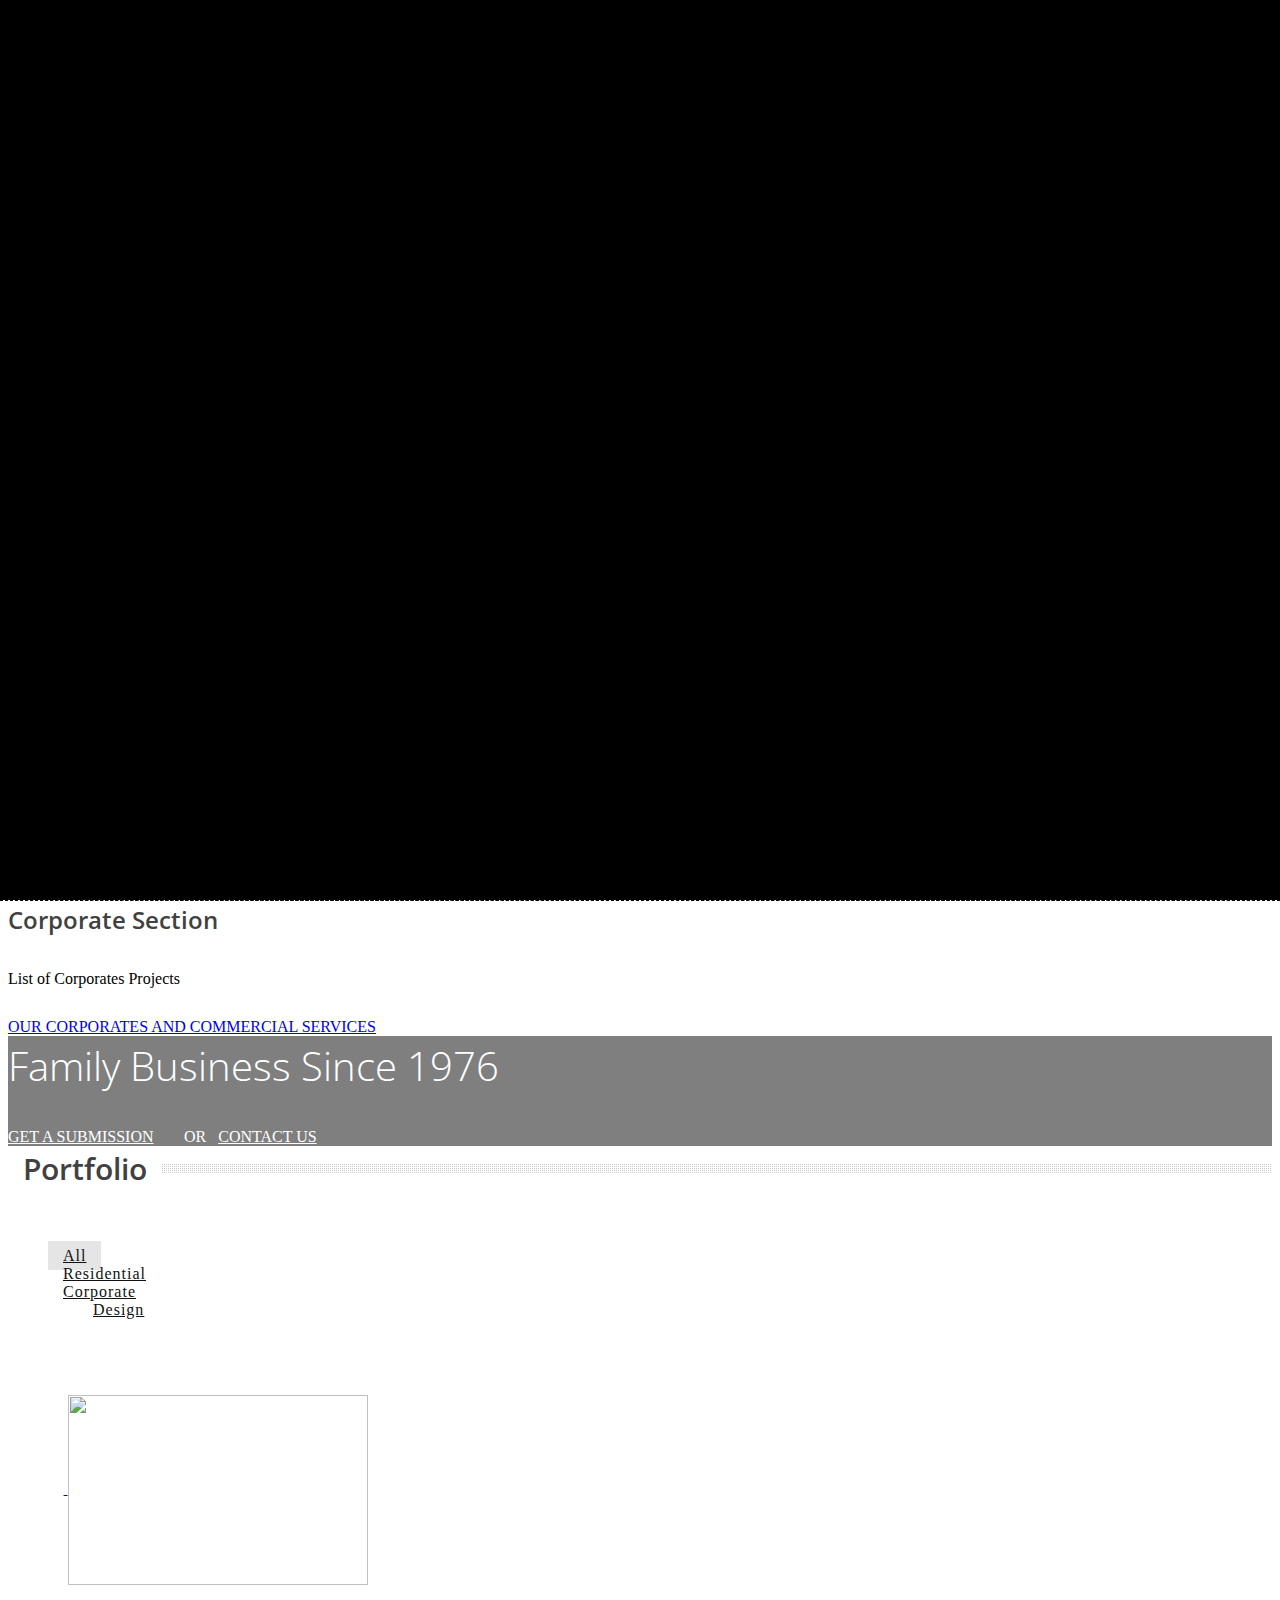
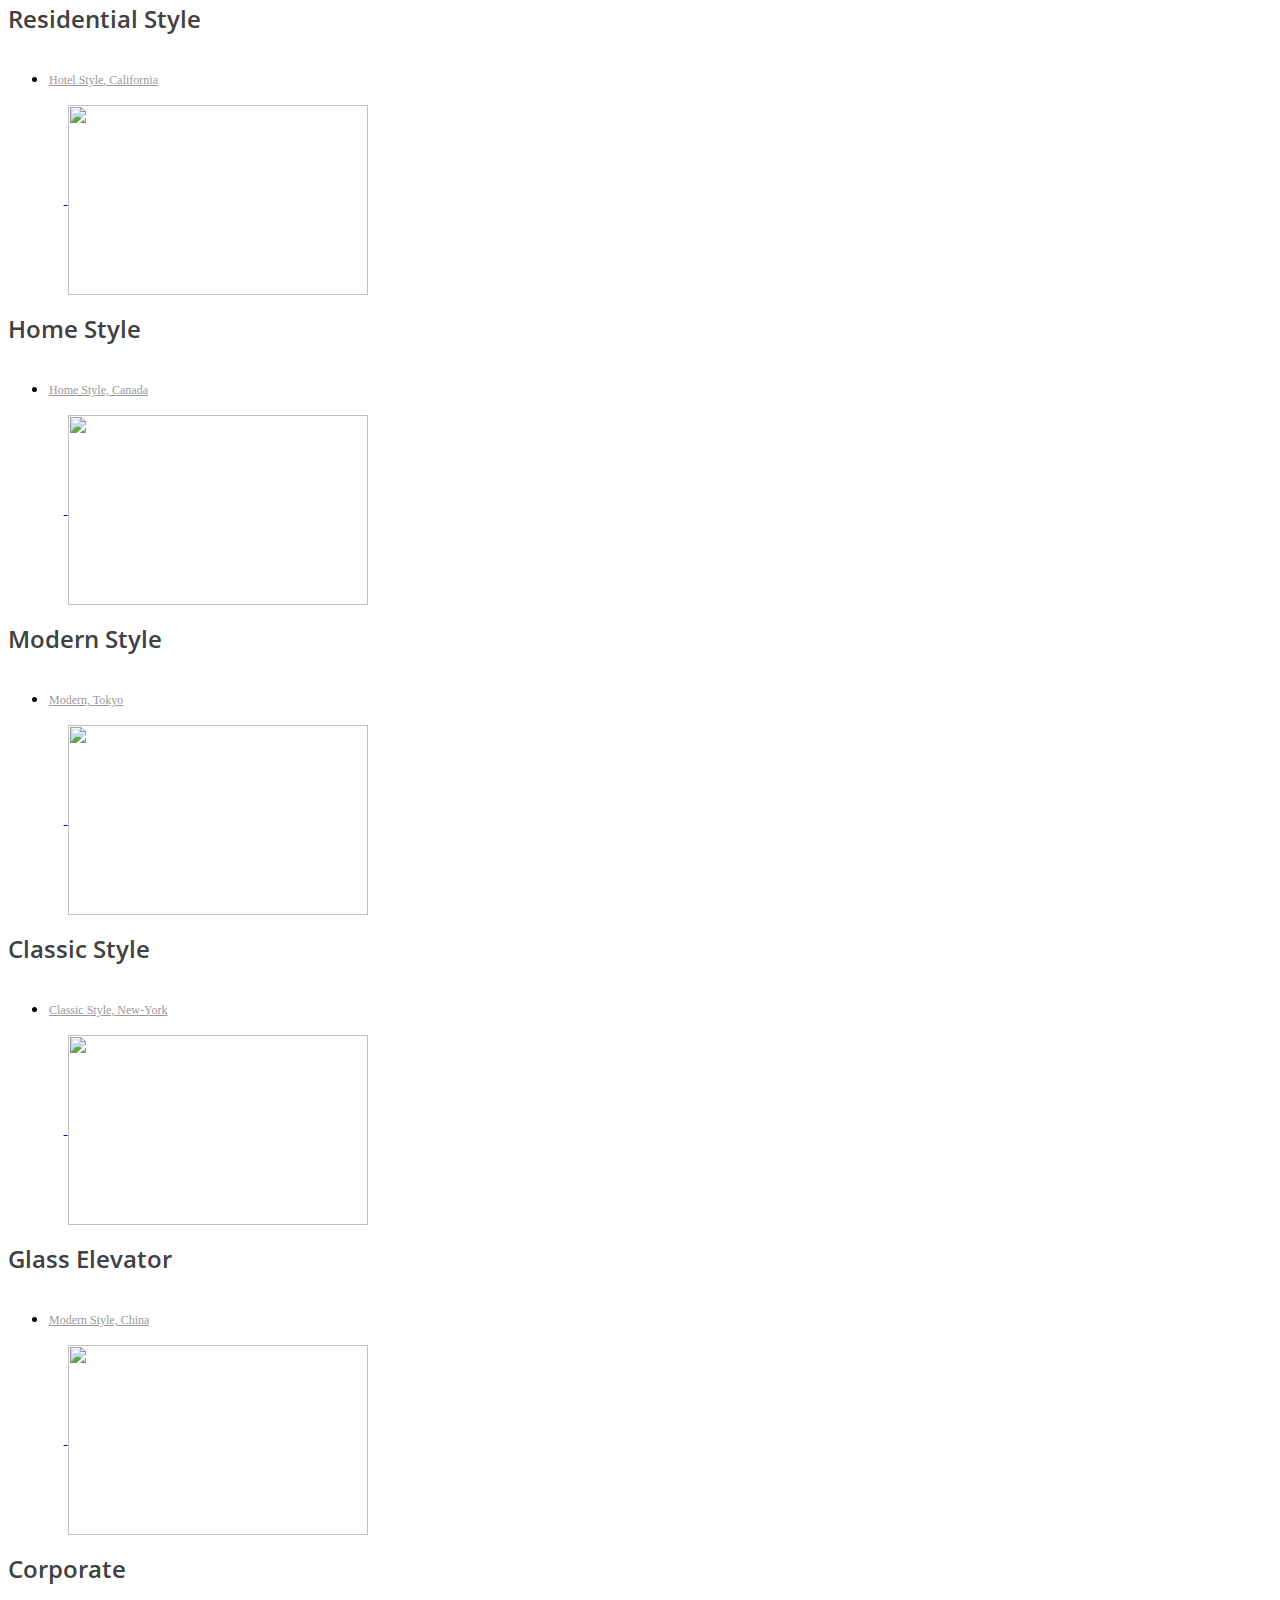
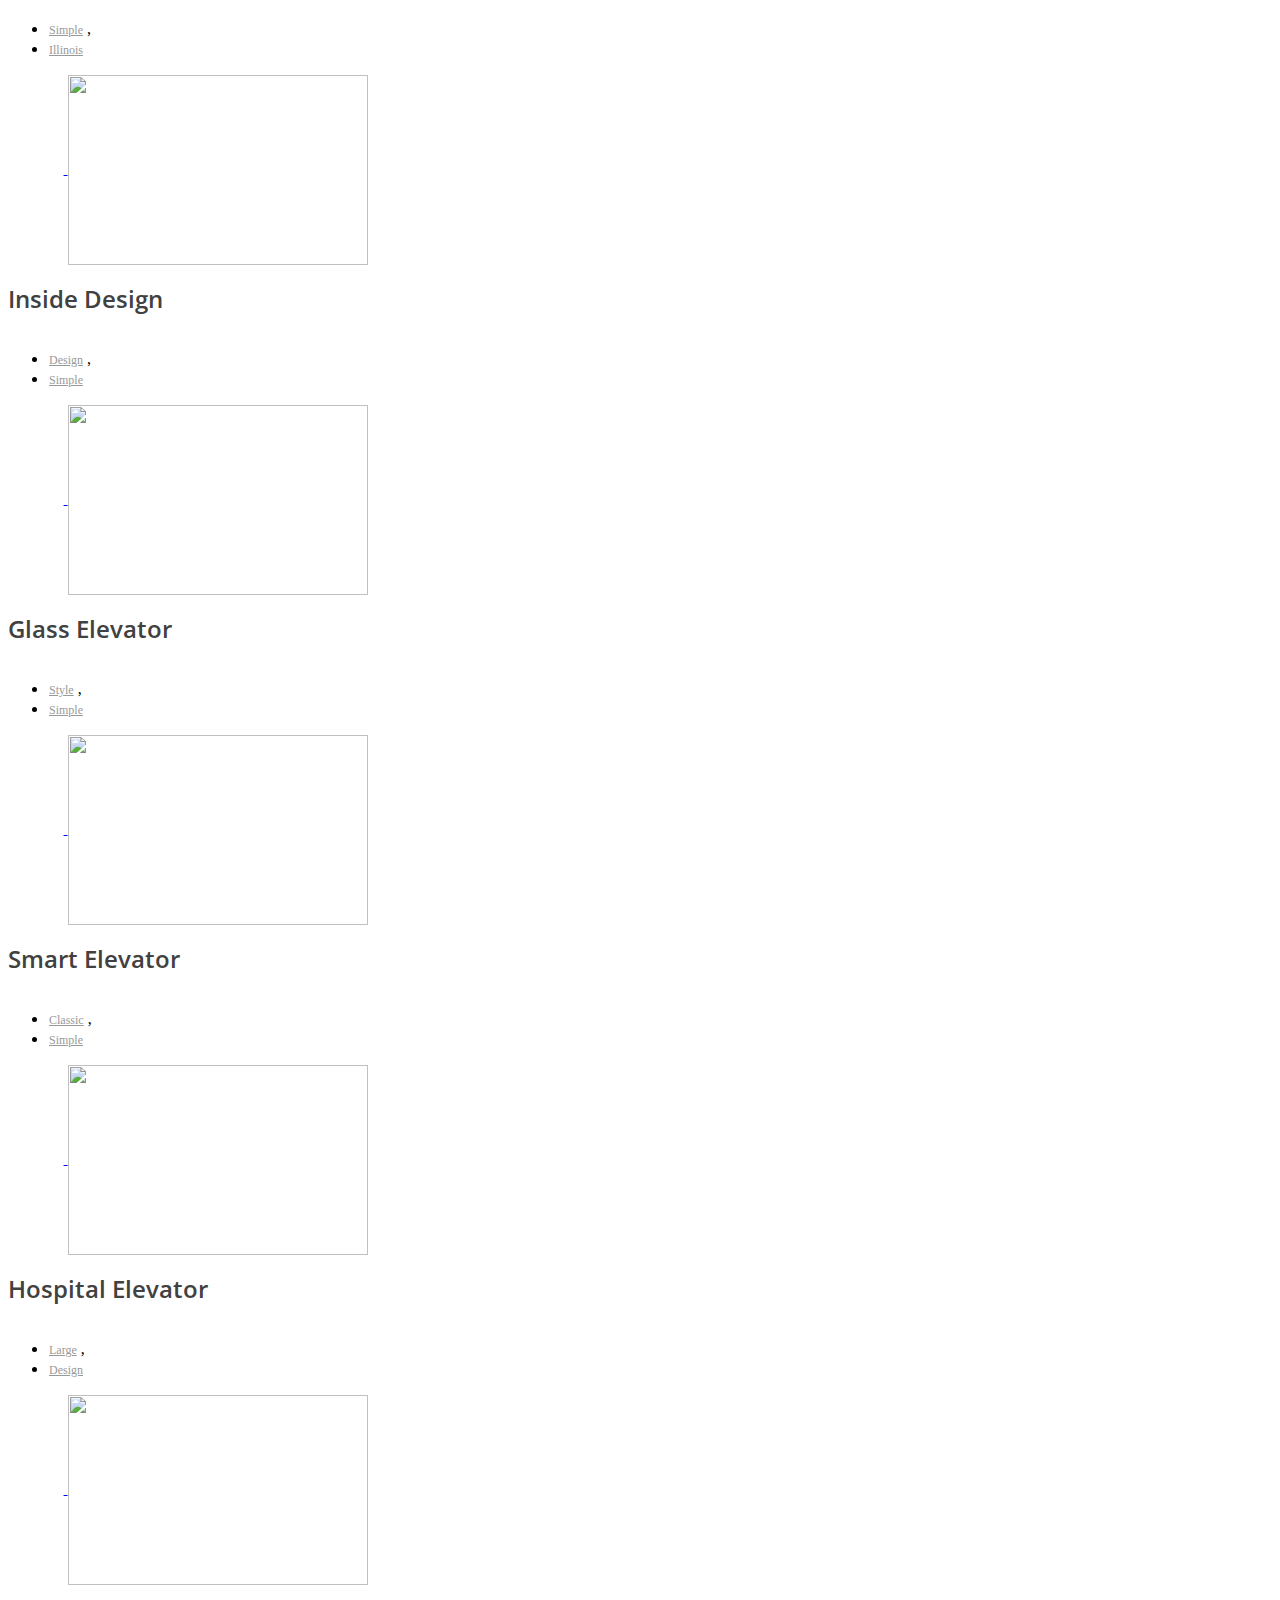
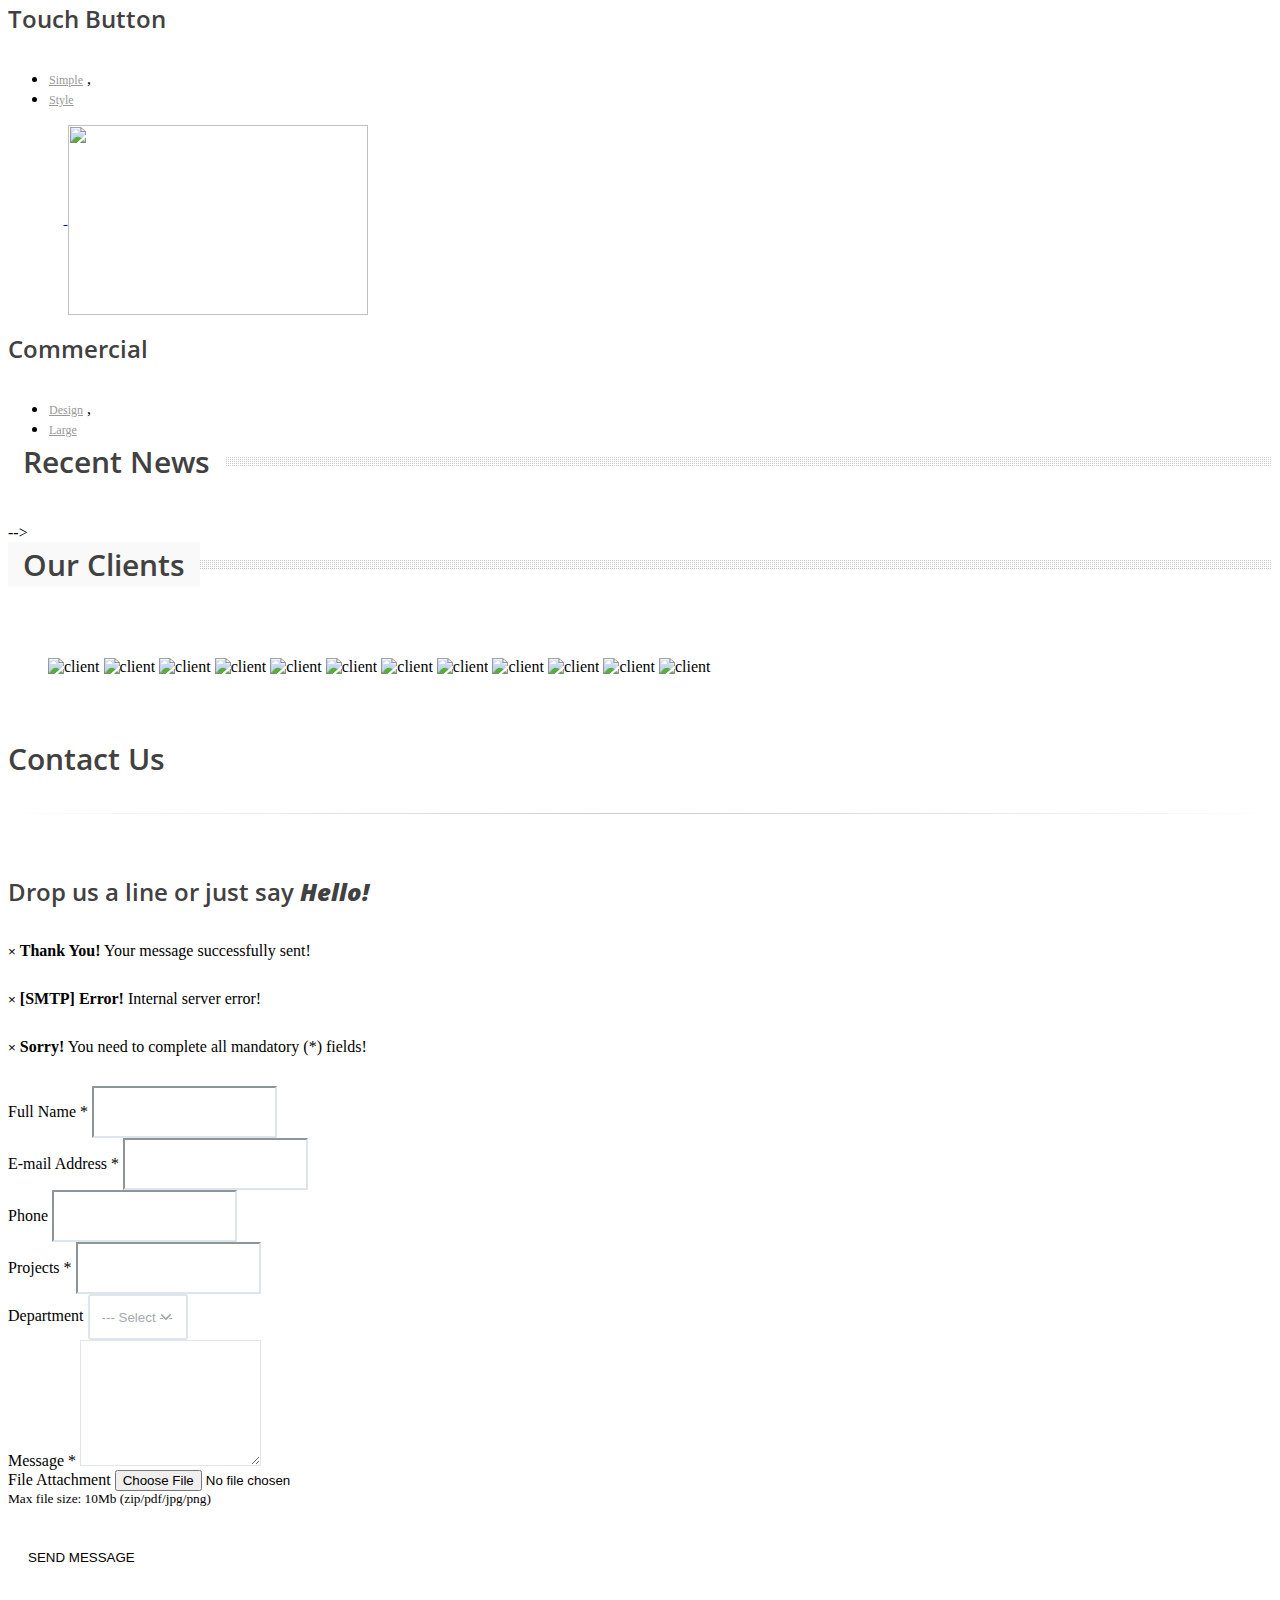
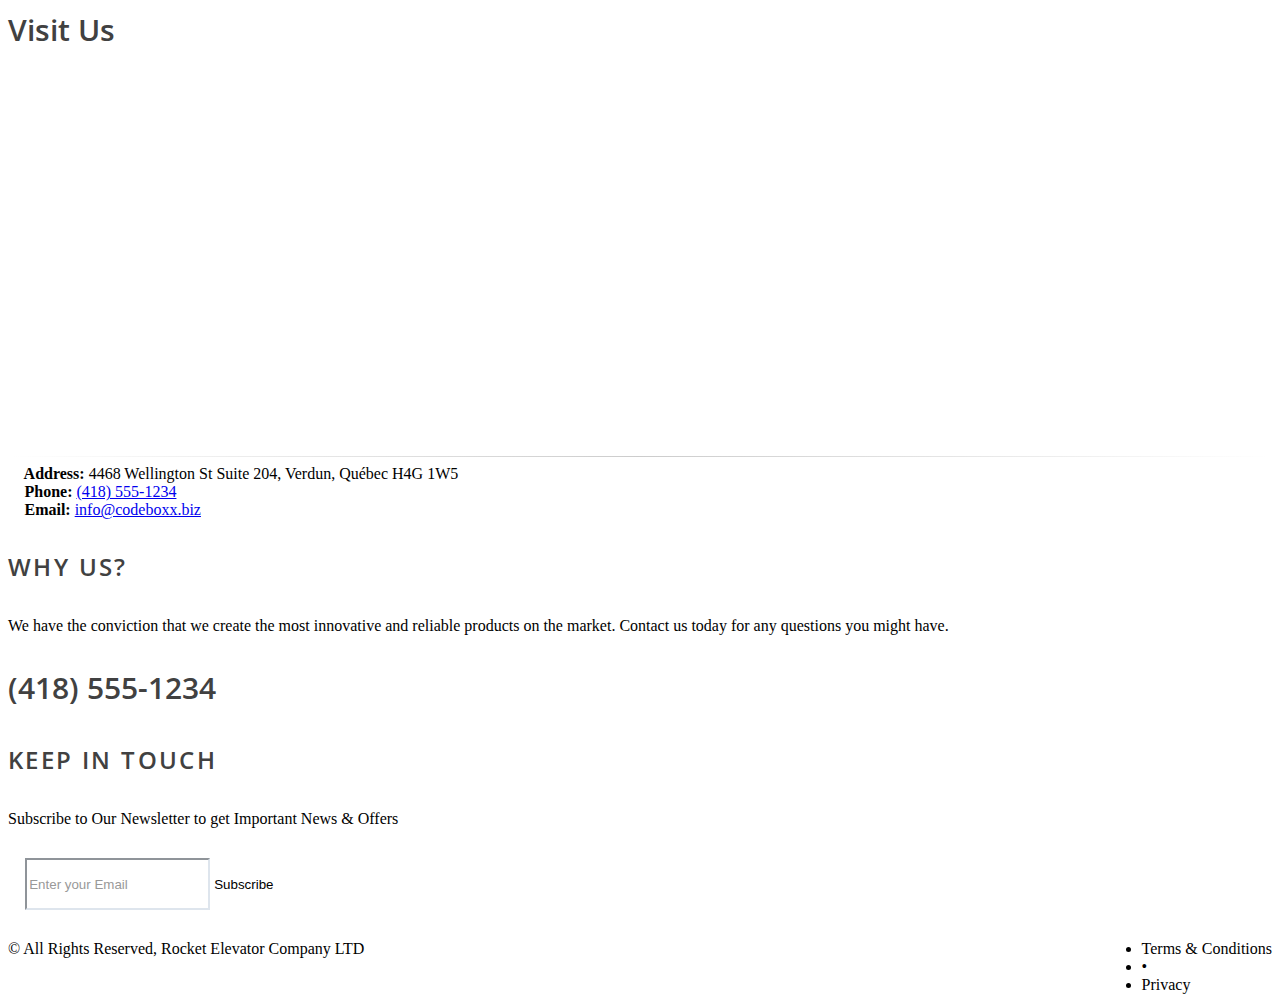
==== Smarty/HTML_BS4/index.html @ b2dd3b8f "final commit" ====
<!DOCTYPE html>
<html lang="en">
	<head>
		<meta charset="utf-8" />
		<title>Rocket Elevator</title>
		<meta name="description" content="" />
		<meta name="Author" content="Dorin Grigoras [www.stepofweb.com]" />

		<!-- mobile settings -->
		<meta name="viewport" content="width=device-width, maximum-scale=1, initial-scale=1, user-scalable=0" />
		<!--[if IE]><meta http-equiv='X-UA-Compatible' content='IE=edge,chrome=1'><![endif]-->

		<!-- WEB FONTS : use %7C instead of | (pipe) -->
		<link href="https://fonts.googleapis.com/css?family=Open+Sans:300,400,600%7CRaleway:300,400,500,600,700%7CLato:300,400,400italic,600,700" rel="stylesheet" type="text/css" />

		<!-- CORE CSS -->
		<link href="assets/plugins/bootstrap/css/bootstrap.min.css" rel="stylesheet" type="text/css" />

		<!-- REVOLUTION SLIDER -->
		<link href="assets/plugins/slider.revolution/css/extralayers.css" rel="stylesheet" type="text/css" />
		<link href="assets/plugins/slider.revolution/css/settings.css" rel="stylesheet" type="text/css" />

		<!-- THEME CSS -->
		<link href="assets/css/essentials.css" rel="stylesheet" type="text/css" />
		<link href="assets/css/layout.css" rel="stylesheet" type="text/css" />

		<!-- PAGE LEVEL SCRIPTS -->
		<link href="assets/css/header-1.css" rel="stylesheet" type="text/css" />
		<!-- <link href="assets/css/color_scheme/yellow.css" rel="stylesheet" type="text/css" id="color_scheme" /> -->
	</head>

	<!--
		AVAILABLE BODY CLASSES:
		
		smoothscroll 			= create a browser smooth scroll
		enable-animation		= enable WOW animations

		bg-grey					= grey background
		grain-grey				= grey grain background
		grain-blue				= blue grain background
		grain-green				= green grain background
		grain-blue				= blue grain background
		grain-orange			= orange grain background
		grain-yellow			= yellow grain background
		
		boxed 					= boxed layout
		pattern1 ... patern11	= pattern background
		menu-vertical-hide		= hidden, open on click
		
		BACKGROUND IMAGE [together with .boxed class]
		data-background="assets/images/_smarty/boxed_background/1.jpg"
	-->
	<body class="smoothscroll enable-animation">

		<!-- SLIDE TOP -->
		<div id="slidetop">

			<div class="container">
				
				<div class="row">

					<div id="home-nav" class="col-md-4">
						<h6><i class="icon-heart"></i> WHY ROCKET ELEVATOR?</h6>
						<p>Rocket Elevator will do all is on power to make the client satisfied</p>
					</div>

					<div class="col-md-4">
						<h6><i class="fa-facheck"></i> RECENTLY VISITED</h6>
						<ul class="list-unstyled">
							<li><i class="fa fa-angle-right"></i> Super elevator</li>
							<li><i class="fa fa-angle-right"></i> Residential Elevator</li>
							<li><i class="fa fa-angle-right"></i> Commercial Elevator</li>
							<li><i class="fa fa-angle-right"></i> Success</li>
							<li><i class="fa fa-angle-right"></i> About us</li>
						</ul>
					</div>

					<div class="col-md-4">
						<h6><i class="icon-envelope"></i> CONTACT INFO</h6>
						<ul class="list-unstyled">
							<li><b>Address:</b> 4468 Rue Wellington, H4G 1W5  <br /> 1165 Boulevard Lebourgneuf, G2K 2C9</li>
							<li><b>Phone:</b> (418) 555-1234</li>
							<li><b>Email:</b> <a href="mailto:info@codeboxx.biz">info@codeboxx.biz</a></li>
						</ul>
					</div>

				</div>

			</div>

			<a class="slidetop-toggle" href="#"><!-- toggle button --></a>

		</div>
		<!-- /SLIDE TOP -->


		<!-- wrapper -->
		<div id="wrapper">

			<!-- 
				AVAILABLE HEADER CLASSES

				Default nav height: 96px
				.header-md 		= 70px nav height
				.header-sm 		= 60px nav height

				.b-0 		= remove bottom border (only with transparent use)
				.transparent	= transparent header
				.translucent	= translucent header
				.sticky			= sticky header
				.static			= static header
				.dark			= dark header
				.bottom			= header on bottom
				
				shadow-before-1 = shadow 1 header top
				shadow-after-1 	= shadow 1 header bottom
				shadow-before-2 = shadow 2 header top
				shadow-after-2 	= shadow 2 header bottom
				shadow-before-3 = shadow 3 header top
				shadow-after-3 	= shadow 3 header bottom

				.clearfix		= required for mobile menu, do not remove!

				Example Usage:  class="clearfix sticky header-sm transparent b-0"
			-->
			<div id="header" class="navbar-toggleable-md sticky header-md clearfix">

				<!-- TOP NAV -->
				<header id="topNav">
					<div class="container">

						<!-- Mobile Menu Button -->
						<button class="btn btn-mobile" data-toggle="collapse" data-target=".nav-main-collapse">
							<i class="fa fa-bars"></i>
						</button>

						<!-- Logo -->
						<a class="logo float-left scrollTo" href="#home-nav">
							<img src="/assets/images/Rocket_Elevator_Assets/R2.png" alt="" />
						</a>

						<!-- 
							Top Nav 
							
							AVAILABLE CLASSES:
							submenu-dark = dark sub menu
						-->
						<div class="navbar-collapse collapse float-right nav-main-collapse submenu-dark">
							<nav class="nav-main">

								<!-- 
									.nav-onepage
									Required for onepage navigation links
									
									Add .external for an external link!
								-->
								<ul id="topMain" class="nav nav-pills nav-main nav-onepage">
									<li class="active"><!-- HOME -->
										<a id="home-nav" href="#home">
											HOME
										</a>
									</li>
									<li><!-- SERVICES -->
										<a id="services-nav" href="#services">
											SERVICES
										</a>
									</li>
									<li><!-- PORTFOLIO -->
										<a id="portfolio-nav" href="#portfolio">
											PORTFOLIO
										</a>
									</li>
									<li><!-- NEWS -->
										<a id="news-nav" href="#news">
											NEWS
										</a>
									</li>
									<li><!-- CLIENTS -->
										<a id="clients-nav" href="#clients">
											CLIENTS
										</a>
									</li>
									</li>
									<li><!-- CONTACT -->
										<a id="contact-nav" href="#contact">
											CONTACT
										</a>
									</li>
								</ul>

							</nav>
						</div>

					</div>
				</header>
				<!-- /Top Nav -->

			</div>



			<!-- REVOLUTION SLIDER -->
			<div class="slider fullwidthbanner-container roundedcorners">
				<!--
					Navigation Styles:
					
						data-navigationStyle="" theme default navigation
						
						data-navigationStyle="preview1"
						data-navigationStyle="preview2"
						data-navigationStyle="preview3"
						data-navigationStyle="preview4"
						
					Bottom Shadows
						data-shadow="1"
						data-shadow="2"
						data-shadow="3"
						
					Slider Height (do not use on fullscreen mode)
						data-height="300"
						data-height="350"
						data-height="400"
						data-height="450"
						data-height="500"
						data-height="550"
						data-height="600"
						data-height="650"
						data-height="700"
						data-height="750"
						data-height="800"
				-->
				<div class="fullwidthbanner" data-height="600" data-shadow="0" data-navigationStyle="preview2">
					<ul class="hide">
					
						<!-- SLIDE  -->
						<li data-transition="parallaxtobottom" data-slotamount="7" data-masterspeed="600" data-delay="7000" data-saveperformance="off"  data-title="Our slogan">
							<!-- MAIN IMAGE -->
							<img src="assets/images/Rocket_Elevator_Assets/AdobeStock_66781279.jpeg"  alt="cover image"  data-bgposition="center top" data-bgfit="cover" data-bgrepeat="no-repeat">

							<div class="tp-caption white_big skewfromleft tp-resizeme"
								data-x="0"
								data-y="100" 
								data-speed="400"
								data-start="1500"
								data-easing="Power3.easeInOut"
								data-splitin="words"
								data-splitout="none"
								data-elementdelay="0.1"
								data-endelementdelay="0.1"
								data-endspeed="600"
								style="z-index: 2; color:#fff; font-size:65px; line-height:85px; font-weight:bold; letter-spacing:0; text-shadow:10px;">
								Creating a Ascendant Future <br/>
								Together
							</div>

							<div class="tp-caption content_text_center skewfromleft tp-resizeme"
								data-x="450"
								data-y="195" 
								data-speed="500"
								data-start="2000"
								data-easing="Power3.easeInOut"
								data-splitin="none"
								data-splitout="none"
								data-elementdelay="0.1"
								data-endelementdelay="0.1"
								data-endspeed="600"

								style="z-index: 3; font-size:20px; color:#fff; font-weight:300; text-shadow:10px;">
								 If you dream of an elevator that has style, <br />
									Stop reserch we are here.
							</div>

							<!-- <div class="tp-caption tp-fade"
								data-x="left"
								data-y="25" 
								data-speed="300"
								data-start="800"
								data-easing="Power3.easeInOut"
								data-elementdelay="0.1"
								data-endelementdelay="0.1"
								data-endspeed="300"
								style="z-index: 4;"> -->
									<!-- <img src="demo_files/images/thematics/construction/worker-min.png" alt="">
							</div> -->

							<div class="tp-caption skewfromleft tp-resizeme  un-button-2-lg"
								data-x="400"
								data-y="300" 
								data-speed="300"
								data-start="2500"
								data-easing="Power3.easeInOut"
								data-splitin="none"
								data-splitout="none"
								data-elementdelay="0.1"
								data-endelementdelay="0.1"
								data-endspeed="300"

								style="z-index: 5; max-width: auto; max-height: auto; white-space: nowrap;">
									<a class="btn btn-danger btn-lg" href="#services">SHOW SERVICES &nbsp; <i class="fa fa-angle-right"></i></a>
									<a class="btn btn-danger btn-lg" href="quote.html">GET A SUBMISSION &nbsp; <i class="fa fa-angle-right"></i></a>
							</div>
						</li>

						<!-- SLIDE  -->
						<li data-transition="parallaxtotop" data-slotamount="7" data-masterspeed="300" data-delay="7000" data-saveperformance="off" data-title="Residential Section">
							<!-- MAIN IMAGE -->
							<img src="/assets/images/Rocket_Elevator_Assets/AdobeStock_53477661.jpeg" alt="cover image"  data-bgposition="center top" data-bgfit="cover" data-bgrepeat="no-repeat">

							<div class="overlay dark-4"><!-- dark overlay [0 to 9 opacity] --></div>

							<div class="tp-caption font-roboto skewfromleft tp-resizeme"
								data-x="0"
								data-y="100" 
								data-speed="500"
								data-start="1500"
								data-easing="Cubic.easeOut"
								data-splitin="none"
								data-splitout="none"
								data-elementdelay="0.1"
								data-endelementdelay="0.1"
								data-endspeed="500"
								style="z-index: 2; color:#fff; font-size:65px; line-height:85px; font-weight:bold; letter-spacing:0; text-shadow:none;">
									Our Residential Projects are the Fastest
									
							</div>

							<div class="tp-caption skewfromrightshort tp-resizeme"
								data-x="500"
								data-y="195" 
								data-speed="500"
								data-start="1000"
								data-easing="easeInCirc"
								data-splitin="none"
								data-splitout="none"
								data-elementdelay="0.1"
								data-endelementdelay="0.1"
								data-endspeed="500"
								style="z-index: 3; font-size:20px; color:#fff; font-weight:300; text-shadow:none;">
									"I was speechless to see how beautiful it was"- Marc Boker
							</div>

							<div class="tp-caption sfb tp-resizeme"
								data-x="500"
								data-y="300" 
								data-speed="500"
								data-start="1500"
								data-easing="Power3.easeIn"
								data-splitin="none"
								data-splitout="none"
								data-elementdelay="1"
								data-endelementdelay="0.1"
								data-endspeed="500"
								style="z-index: 4; max-width: auto;">
									<a class="btn btn-danger btn-lg" href="residential.html">OUR PROJECTS &nbsp; <i class="fa fa-angle-right"></i></a>
							</div>

							<!--<div class="tp-caption sfb tp-resizeme"
								data-x="250"
								data-y="410" 
								data-speed="500"
								data-start="1500"
								data-easing="Power3.easeInOut"
								data-splitin="none"
								data-splitout="none"
								data-elementdelay="0.1"
								data-endelementdelay="0.1"
								data-endspeed="500"
								style="z-index: 6; max-width: auto; max-height: auto; white-space: nowrap;">
									<a class="btn btn-danger btn-lg" href="#">GET A QUOTE &nbsp; <i class="fa fa-angle-right"></i></a>
							</div>-->
						</li>

						<li data-transition="parallaxtotop" data-slotamount="7" data-masterspeed="300" data-delay="7000" data-saveperformance="off" data-title="Corporate Section">
							<!-- MAIN IMAGE -->
							<img src="/assets/images/Rocket_Elevator_Assets/AdobeStock_3294993.jpeg" alt="cover image"  data-bgposition="center top" data-bgfit="cover" data-bgrepeat="no-repeat">

							<div class="overlay dark-4"><!-- dark overlay [0 to 9 opacity] --></div>

							<div class="tp-caption font-roboto skewfromleft tp-resizeme"
								data-x="0"
								data-y="100" 
								data-speed="500"
								data-start="1500"
								data-easing="Cubic.easeOut"
								data-splitin="none"
								data-splitout="none"
								data-elementdelay="0.1"
								data-endelementdelay="0.1"
								data-endspeed="500"
								style="z-index: 2; color:#fff; font-size:65px; line-height:85px; font-weight:bold; letter-spacing:0; text-shadow:none;">
									 Our Corporate Service are <br>
									 Simply The Best <br>
									 On the Market									
							</div>

							<div class="tp-caption sfb tp-resizeme"
								data-x="50"
								data-y="410" 
								data-speed="500"
								data-start="1500"
								data-easing="Power3.easeIn"
								data-splitin="none"
								data-splitout="none"
								data-elementdelay="1"
								data-endelementdelay="0.1"
								data-endspeed="500"
								style="z-index: 4; max-width: auto;">
									<a class="btn btn-danger btn-lg" href="commercial.html">Corporates Services &nbsp; <i class="fa fa-angle-right"></i></a>
							</div>
						</li>
					</ul>

				</div>
			</div>
			<!-- /REVOLUTION SLIDER -->


			<hr class="m-0" /><!-- 1px line separator -->

			<!-- BUTTON CALLOUT -->
			<a href="#contact" class="btn btn-xlg btn-primary fs-20 fullwidth m-0 rad-0 p-40">
				<span class="font-lato fs-30">
					Did Rocket Elevator convinced you? 
					<strong">Contact us &raquo;</strong>
				</span>
			</a>
			<!-- /BUTTON CALLOUT -->


			
			<!-- Services -->
			<section id="services">
				<div class="container">

					<div class="row">
						<div class="col-sm-4">
							  
								
								<img class="img-fluid" src="/assets/images/Rocket_Elevator_Assets/AdobeStock_33298664.jpeg" alt="img" /> 
							 </a> 

							<h3 class="mt-10">All Our Projects</h3>
							<p>The history of our success</p>
							<a href="#featured_work" class="btn btn-danger">OUR PORTFOLIO</a>
						</div>

						<div class="col-sm-4">
							
									
								</span>
								<img class="img-fluid" src="/assets/images/Rocket_Elevator_Assets/AdobeStock_42622540.jpeg" alt="img" />
							</a>
							<h3 class="mt-10">Residential Section</h3>
							<p>List of Residentials Projects </p>
							<a href="residential.html" class="btn btn-danger">OUR RESIDENTIALS SERVICES</a>
						</div>

						<div class="col-sm-4">
							<img class="img-fluid" src="/assets/images/Rocket_Elevator_Assets/AdobeStock_179073967.jpeg" alt="img" />
							<h3 class="mt-10">Corporate Section</h3>
							<p>List of Corporates Projects </p>
							<a href="commercial.html" class="btn btn-danger">OUR CORPORATES AND COMMERCIAL SERVICES</a>
						</div>

					</div>

				</div>
			</section>
			<!-- /Services -->

			


			<!-- Parallax -->
			<section class="parallax parallax-1" style="background-image: url('/assets/images/Rocket_Elevator_Assets/AdobeStock_130711085.jpeg');">
				<div class="overlay dark-5"><!-- dark overlay [1 to 9 opacity] --></div>

				<div class="container">

					<div class="text-center">
						<h2 class="fs-40 fw-300">Family Business Since 1976</h2>
						<a class="btn btn-danger btn-lg" href="/quote.html">GET A SUBMISSION<i class="fa fa-angle-right"></i></a> 
						&nbsp; OR &nbsp; 
						<a class="btn btn-danger btn-lg" href="#contact">CONTACT US<i class="fa fa-angle-right"></i></a>
					</div>

				</div>
			</section>
			<!-- /Parallax -->




			<!-- PORTFOLIO -->
			<section id="portfolio">
				<div class="container">

					<div class="heading-title heading-dotted text-center">
						<h2 id="featured_work">Portfolio</h2>
					</div>

					<div class="text-center">
						<ul class="nav nav-pills mix-filter mb-60">
							<li data-filter="all" class="filter active"><a href="#">All</a></li>
							<li data-filter="residential" class="filter"><a href="#">Residential</a></li>
							<li data-filter="corporate" class="filter"><a href="#">Corporate</li>
							<li data-filter="design" class="filter"><a href="#">Design</a></li>
						</ul>
					</div>

				</div>

				<div id="portfolio" class="portfolio-nogutter">

						<div class="row mix-grid">

							<div class="col-md-3 col-sm-3 mix residential"><!-- item -->

								<div class="item-box">
									<figure>
										<span class="item-hover">
											<span class="overlay dark-5"></span>
											<span class="inner">

												<!-- lightbox -->
												<a class="ico-rounded lightbox" href="/assets/images/Rocket_Elevator_Assets/banner_residential_mobile.jpg" data-plugin-options='{"type":"image"}'>
													<span class="fa fa-plus fs-20"></span>
												</a>

											
											</span>
										</span>

										<img src="/assets/images/Rocket_Elevator_Assets/banner_residential_mobile.jpg" width="300" height="190" alt="">
									</figure>

									<div class="item-box-desc">
										<h3>Residential Style</h3>
										<ul class="list-inline categories m-0">
											<li><a href="#">Hotel Style, California</a></li>
										</ul>
									</div>

								</div>

							</div><!-- /item -->


							<div class="col-md-3 col-sm-3 mix residential"><!-- item -->

								<div class="item-box">
									<figure>
										<span class="item-hover">
											<span class="overlay dark-5"></span>
											<span class="inner">

												<!-- lightbox -->
												<a class="ico-rounded lightbox" href="/assets/images/Rocket_Elevator_Assets/home_elevator 2.jfif" data-plugin-options='{"type":"image"}'>
													<span class="fa fa-plus fs-20"></span>
												</a>

												
											</span>
										</span>

										<img src="/assets/images/Rocket_Elevator_Assets/home_elevator 2.jfif" width="300" height="190" alt="">
									</figure>

									<div class="item-box-desc">
										<h3>Home Style</h3>
										<ul class="list-inline categories m-0">
											<li><a href="#">Home Style, Canada</a></li>
										</ul>
									</div>

								</div>

							</div><!-- /item -->


							<div class="col-md-3 col-sm-3 mix residential"><!-- item -->

								<div class="item-box">
									<figure>
										<span class="item-hover">
											<span class="overlay dark-5"></span>
											<span class="inner">

												<!-- lightbox -->
												<a class="ico-rounded lightbox" href="/assets/images/Rocket_Elevator_Assets/elevator_home 3.jfif" data-plugin-options='{"type":"image"}'>
													<span class="fa fa-plus fs-20"></span>
												</a>

												<!-- details -->
												

											</span>
										</span>

										<img src="/assets/images/Rocket_Elevator_Assets/elevator_home 3.jfif" width="300" height="190" alt="">
									</figure>

									<div class="item-box-desc">
										<h3>Modern Style</h3>
										<ul class="list-inline categories m-0">
											<li><a href="#">Modern, Tokyo</a></li>
										</ul>
									</div>

								</div>

							</div><!-- /item -->


							<div class="col-md-3 col-sm-3 mix design"><!-- item -->

								<div class="item-box">
									<figure>
										<span class="item-hover">
											<span class="overlay dark-5"></span>
											<span class="inner">

												<!-- lightbox -->
												<a class="ico-rounded lightbox" href="/assets/images/Rocket_Elevator_Assets/elevator_style.jfif" data-plugin-options='{"type":"image"}'>
													<span class="fa fa-plus fs-20"></span>
												</a>

												

											</span>
										</span>

										<img src="/assets/images/Rocket_Elevator_Assets/elevator_style.jfif" width="300" height="190" alt="">
									</figure>

									<div class="item-box-desc">
										<h3>Classic Style</h3>
										<ul class="list-inline categories m-0">
											<li><a href="#">Classic Style, New-York</a></li>
										</ul>
									</div>

								</div>

							</div><!-- /item -->


							<div class="col-md-3 col-sm-3 mix design"><!-- item -->

								<div class="item-box">
									<figure>
										<span class="item-hover">
											<span class="overlay dark-5"></span>
											<span class="inner">

												<!-- lightbox -->
												<a class="ico-rounded lightbox" href="/assets/images/Rocket_Elevator_Assets/elevator_home 2.jfif" data-plugin-options='{"type":"image"}'>
													<span class="fa fa-plus fs-20"></span>
												</a>

												

											</span>
										</span>

										<img src="/assets/images/Rocket_Elevator_Assets/elevator_home 2.jfif" width="300" height="190" alt="">
									</figure>

									<div class="item-box-desc">
										<h3>Glass Elevator</h3>
										<ul class="list-inline categories m-0">
											<li><a href="#">Modern Style, China</a></li>
										</ul>
									</div>

								</div>

							</div><!-- /item -->


							<div class="col-md-3 col-sm-3 mix corporate"><!-- item -->

								<div class="item-box">
									<figure>
										<span class="item-hover">
											<span class="overlay dark-5"></span>
											<span class="inner">

												<!-- lightbox -->
												<a class="ico-rounded lightbox" href="/assets/images/Rocket_Elevator_Assets/AdobeStock_78149317.jpeg" data-plugin-options='{"type":"image"}'>
													<span class="fa fa-plus fs-20"></span>
												</a>


											</span>
										</span>

										<img src="/assets/images/Rocket_Elevator_Assets/AdobeStock_78149317.jpeg" width="300" height="190" alt="">
									</figure>

									<div class="item-box-desc">
										<h3>Corporate</h3>
										<ul class="list-inline categories m-0">
											<li><a href="#">Simple</a></li>
											<li><a href="#">Illinois</a></li>
										</ul>
									</div>

								</div>

							</div><!-- /item -->


							<div class="col-md-3 col-sm-3 mix design"><!-- item -->

								<div class="item-box">
									<figure>
										<span class="item-hover">
											<span class="overlay dark-5"></span>
											<span class="inner">

												<!-- lightbox -->
												<a class="ico-rounded lightbox" href="/assets/images/Rocket_Elevator_Assets/Elevators_Inside 2.jpg" data-plugin-options='{"type":"image"}'>
													<span class="fa fa-plus fs-20"></span>
												</a>

												

											</span>
										</span>

										<img src="/assets/images/Rocket_Elevator_Assets/Elevators_Inside 2.jpg" width="300" height="190" alt="">
									</figure>

									<div class="item-box-desc">
										<h3>Inside Design</h3>
										<ul class="list-inline categories m-0">
											<li><a href="#">Design</a></li>
											<li><a href="#">Simple</a></li>
										</ul>
									</div>

								</div>

							</div><!-- /item -->


							<div class="col-md-3 col-sm-3 mix design"><!-- item -->

								<div class="item-box">
									<figure>
										<span class="item-hover">
											<span class="overlay dark-5"></span>
											<span class="inner">

												<!-- lightbox -->
												<a class="ico-rounded lightbox" href="/assets/images/Rocket_Elevator_Assets/AdobeStock_170843598.jpeg" data-plugin-options='{"type":"image"}'>
													<span class="fa fa-plus fs-20"></span>
												</a>

												
												

											</span>
										</span>

										<img src="/assets/images/Rocket_Elevator_Assets/AdobeStock_170843598.jpeg" width="300" height="190" alt="">
									</figure>

									<div class="item-box-desc">
										<h3>Glass Elevator</h3>
										<ul class="list-inline categories m-0">
											<li><a href="#">Style</a></li>
											<li><a href="#">Simple</a></li>
										</ul>
									</div>

								</div>

							</div><!-- /item -->


							<div class="col-md-3 col-sm-3 mix residential"><!-- item -->

								<div class="item-box">
									<figure>
										<span class="item-hover">
											<span class="overlay dark-5"></span>
											<span class="inner">

												<!-- lightbox -->
												<a class="ico-rounded lightbox" href="/assets/images/Rocket_Elevator_Assets/AdobeStock_42622540.jpeg" data-plugin-options='{"type":"image"}'>
													<span class="fa fa-plus fs-20"></span>
												</a>

												

											</span>
										</span>

										<img src="/assets/images/Rocket_Elevator_Assets/AdobeStock_42622540.jpeg" width="300" height="190" alt="">
									</figure>

									<div class="item-box-desc">
										<h3>Smart Elevator</h3>
										<ul class="list-inline categories m-0">
											<li><a href="#">Classic</a></li>
											<li><a href="#">Simple</a></li>
										</ul>
									</div>

								</div>

							</div><!-- /item -->


							<div class="col-md-3 col-sm-3 mix corporate"><!-- item -->

								<div class="item-box">
									<figure>
										<span class="item-hover">
											<span class="overlay dark-5"></span>
											<span class="inner">

												<!-- lightbox -->
												<a class="ico-rounded lightbox" href="/assets/images/Rocket_Elevator_Assets/elevator_4.jpg" data-plugin-options='{"type":"image"}'>
													<span class="fa fa-plus fs-20"></span>
												</a>


											</span>
										</span>

										<img src="/assets/images/Rocket_Elevator_Assets/elevator_4.jpg" width="300" height="190" alt="">
									</figure>

									<div class="item-box-desc">
										<h3>Hospital Elevator</h3>
										<ul class="list-inline categories m-0">
											<li><a href="#">Large</a></li>
											<li><a href="#">Design</a></li>
										</ul>
									</div>

								</div>

							</div><!-- /item -->


							<div class="col-md-3 col-sm-3 mix design"><!-- item -->

								<div class="item-box">
									<figure>
										<span class="item-hover">
											<span class="overlay dark-5"></span>
											<span class="inner">

												<!-- lightbox -->
												<a class="ico-rounded lightbox" href="/assets/images/Rocket_Elevator_Assets/AdobeStock_73868131.jpeg" data-plugin-options='{"type":"image"}'>
													<span class="fa fa-plus fs-20"></span>
												</a>

												

											</span>
										</span>

										<img src="/assets/images/Rocket_Elevator_Assets/AdobeStock_73868131.jpeg" width="300" height="190" alt="">
									</figure>

									<div class="item-box-desc">
										<h3>Touch Button</h3>
										<ul class="list-inline categories m-0">
											<li><a href="#">Simple</a></li>
											<li><a href="#">Style</a></li>
										</ul>
									</div>

								</div>

							</div><!-- /item -->


							<div class="col-md-3 col-sm-3 mix corporate"><!-- item -->

								<div class="item-box">
									<figure>
										<span class="item-hover">
											<span class="overlay dark-5"></span>
											<span class="inner">

												<!-- lightbox -->
												<a class="ico-rounded lightbox" href="/assets/images/Rocket_Elevator_Assets/residencial.jpg" data-plugin-options='{"type":"image"}'>
													<span class="fa fa-plus fs-20"></span>
												</a>

												

											</span>
										</span>

										<img src="/assets/images/Rocket_Elevator_Assets/residencial.jpg" width="300" height="190" alt="">
									</figure>

									<div class="item-box-desc">
										<h3>Commercial</h3>
										<ul class="list-inline categories m-0">
											<li><a href="#">Design</a></li>
											<li><a href="#">Large</a></li>
										</ul>
									</div>

								</div>

							</div><!-- /item -->


						</div>


				</div>
			</section>
			<!-- /PORTFOLIO -->




			<!-- Testimonials -->
			<section class="section-xs dark">
				<div class="container">

					<div class="owl-carousel text-center owl-testimonial m-0" data-plugin-options='{"singleItem": true, "autoPlay": 3500, "navigation": false, "pagination": true, "transitionStyle":"fade"}'>
						<div class="testimonial">
							<figure>
								<img class="rounded" src="/assets/images/Rocket_Elevator_Assets/CEO.jfif" alt="" />
							</figure>jon
							<div class="testimonial-content p-0">
								<p class="lead">The CEO of Rocket Elevator.</p>
								<cite>
									Jonathan Murray
									<span>Rocket Elevator Ltd.</span>
								</cite>
							</div>
						</div>
						<div class="testimonial">
							<figure>
								<img class="rounded" src="/assets/images/Rocket_Elevator_Assets/employee_of_the_month.jpg" alt="" />
							</figure>
							<div class="testimonial-content p-0">
								<p class="lead">The Best Employee of the Month.</p>
								<cite>
									Alexandre Gagné
									<span>Rocket Elevator Ltd.</span>
								</cite>
							</div>
						</div>
					</div>

				</div>
			</section>
			<!-- /Testimonials -->





			<!-- News -->
			<section id="news">
				<div class="container">

					<div class="heading-title heading-dotted text-center">
						<h2>Recent News</h2>
					</div>

					<!-- 
						controlls-over		= navigation buttons over the image 
						buttons-autohide 	= navigation buttons visible on mouse hover only
						
						data-plugin-options:
							"singleItem": true
							"autoPlay": true (or ms. eg: 4000)
							"navigation": true
							"pagination": true
							"items": "4"

						owl-carousel item paddings
							.owl-padding-0
							.owl-padding-3
							.owl-padding-6
							.owl-padding-10
							.owl-padding-15
							.owl-padding-20
					-->
					<div class="owl-carousel owl-padding-10 buttons-autohide controlls-over" data-plugin-options='{"singleItem": false, "items":"4", "autoPlay": 4000, "navigation": true, "pagination": false}'>
						<div class="img-hover">
							<a href="https://www.stillwatercurrent.com/residential-elevators-market-2021-with-pre-post-covid-19-impact-analysis-by-product-platform-lifts-cabin-lifts-wheelchair-lifts-by-application-private-home-public-space/" target="_blank">
								<img class="img-fluid" src="/assets/images/Rocket_Elevator_Assets/AdobeStock_73868131.jpeg" alt="">
							</a>

							<h4 class="text-left mt-20"><a href="blog-single-default.html">Covid Impact on Residencial Elevator</a></h4>
							<p class="text-left">Surprisingly the Covid-19 will not stop the growth of the market of elevator.</p>
							<ul class="text-left fs-12 list-inline list-separator">
								<li>
									<i class="fa fa-calendar"></i> 
									21th Sept 2021
								</li>
							</ul>
						</div>
						<div class="img-hover">
							<a href="https://www.stillwatercurrent.com/smart-elevators-market-to-power-robustly-and-to-witness-profitable-growth-during-the-forecast-period-2020-2026/" target="_blank">
								<img class="img-fluid" src="/assets/images/Rocket_Elevator_Assets/elevator_anticovid.jpg" alt="">
							</a>

							<h4 class="text-left mt-20"><a href="blog-single-default.html">Smart Elevator</a></h4>
							<p class="text-left">A elevator who can kill the Covid-19 by hemself</p>
							<ul class="text-left fs-12 list-inline list-separator">
								<li>
									<i class="fa fa-calendar"></i> 
									12th Sept 2021
								</li>
							</ul>
						</div>
						<div class="img-hover">
							<a href="https://www.marketscreener.com/quote/stock/KONE-OYJ-1412480/news/Kone-Oyj-to-equip-a-transportation-hub-in-Shenzhen-China-36494128/" target="_blank">
								<img class="img-fluid" src="/assets/images/Rocket_Elevator_Assets/hub_transportation.jpg" alt="">
							</a>

							<h4 class="text-left mt-20"><a href="blog-single-default.html">Hub Transportation</a></h4>
							<p class="text-left">A new way to move without walking.</p>
							<ul class="text-left fs-12 list-inline list-separator">
								<li>
									<i class="fa fa-calendar"></i> 
									23th Sept 2021
								</li>
							</ul>
						</div>
						<div class="img-hover">
							<a href="https://www.forbes.com/health/healthy-aging/best-home-elevators/" target="_blank">
								<img class="img-fluid" src="/assets/images/Rocket_Elevator_Assets/home_elevator.jfif" alt="">
							</a>

							<h4 class="text-left mt-20"><a href="blog-single-default.html">List of Best Home Elevator</a></h4>
							<p class="text-left">The list of the best elevator in 2021</p>
							<ul class="text-left fs-12 list-inline list-separator">
								<li>
									<i class="fa fa-calendar"></i> 
									20th Sept 2021
								</li>
							</ul>
						</div>
						<div class="img-hover">
							<a href="https://www.forbes.com/health/healthy-aging/best-home-elevators/" target="_blank">
								<img class="img-fluid" src="/assets/images/Rocket_Elevator_Assets/CAIRO-ANTIQUE-ELEVATORS-1-960x600.jpg" alt="">
							</a>
							<h4 class="text-left mt-20"><a href="blog-single-default.html">The Old Elevator of Cairo</a></h4>
							<p class="text-left">This old elevator inspire fear and admiration</p>
							<ul class="text-left fs-12 list-inline list-separator">
								<li>
									<i class="fa fa-calendar"></i> 
									15th Sept 2021
								</li>
							</ul>
						</div>
						<div class="img-hover">
							<a href="https://www.sciencefocus.com/space/lunar-elevator/" target="_blank">
								<img class="img-fluid" src="/assets/images/Rocket_Elevator_Assets/lunar elevator.webp" alt="">
							</a>
							<h4 class="text-left mt-20"><a href="blog-single-default.html">The Lunar Elevator</a></h4>
							<p class="text-left">The travel to the moon will not by made on rocket, but on elevator.</p>
							<ul class="text-left fs-12 list-inline list-separator">
								<li>
									<i class="fa fa-calendar"></i> 
									14th Sept 2021
								</li>
							</ul>
						</div>
						<div class="img-hover">
							<a href="https://www.superyachtnews.com/operations/lift-emotion-expands" target="_blank">
								<img class="img-fluid" src="/assets/images/Rocket_Elevator_Assets/personal elevator.png" alt="">
							</a>
							<h4 class="text-left mt-20"><a href="blog-single-default.html">Popularity of Personal Elevator </a></h4>
							<p class="text-left">The popularity of personal elevators explode even in a Yatch</p>
							<ul class="text-left fs-12 list-inline list-separator">
								<li>
									<i class="fa fa-calendar"></i> 
									22th Sept 2021
								</li>
							</ul>
						</div>
						<div class="img-hover">
							<a href="https://www.prnewswire.com/news-releases/tk-elevator-enhances-tenant-experience-at-prominent-denver-high-rise-building-with-installation-of-agile-mobile-301380399.html" target="_blank">
								<img class="img-fluid" src="/assets/images/Rocket_Elevator_Assets/TKE_logo.jpg" alt="">
							</a>
							<h4 class="text-left mt-20"><a href="blog-single-default.html">TK Elevator create a Touchless Elevator</a></h4>
							<p class="text-left">A touchless elevator who people can control with their smartphone.</p>
							<ul class="text-left fs-12 list-inline list-separator">
								<li>
									<i class="fa fa-calendar"></i> 
									22th Sept 2021
								</li>
							</ul>
						</div>
					</div>

				</div>
			</section>
			<!-- /News -->




			<!-- Overview -->
			<!--<section id="overview">
				<div class="container text-center">

					<div class="row text-left">

						<div class="col-sm-8">
							<img src="demo_files/images/laptop.png" alt="product image" />
						</div>

						<div class="col-sm-4">
							<h3 class="fw-300">Quick <span>Overview</span></h3>
						
							<p>Lorem ipsum dolor sit amet, hinc dolores noluisse at vel, ex quod aperiri scaevola has, cum te sanctus denique. Eu liber docendi petentium has, labore.</p>
							<p>Etiam falli mentitum id mel, ut mel sumo postulant referrentur. At has minim imperdiet, soluta offendit ocurreret sea an. </p>
							
							<hr />

							<ul class="list-unstyled list-icons">
								<li><i class="fa fa-check"></i> Nobis nemore epicuri pro ea</li>
								<li><i class="fa fa-check"></i> Qui dicunt singulis dissentias an</li>
								<li><i class="fa fa-check"></i> Ea vis diceret constituam</li>
								<li><i class="fa fa-check"></i> Mei no autem idque integre, sumo facilis</li>
								<li><i class="fa fa-check"></i> Est quodsi labitur moderatius an</li>
							</ul>

						</div>
					</div>

				</div>
			</section>
			 /Overview -->-->





			<!-- Clients -->
			<section id="clients-nav" class="alternate">
				<div class="container">

					<div class="heading-title heading-dotted text-center">
						<h2>Our Clients</h2>
					</div>

					<ul class="row clients-dotted list-inline">
						<li class="col-md-3 col-sm-3 col-6">
							<a>
								<img class="img-fluid" src="/assets/images/Rocket_Elevator_Assets/logo_amazon.png" alt="client" />
							</a>
						</li>
						<li class="col-md-3 col-sm-3 col-6">
							<a>
								<img class="img-fluid" src="/assets/images/Rocket_Elevator_Assets/logo_apple.png" alt="client" />
							</a>
						</li>
						<li class="col-md-3 col-sm-3 col-6">
							<a>
								<img class="img-fluid" src="/assets/images/Rocket_Elevator_Assets/logo_google.png" alt="client" />
							</a>
						</li>
						<li class="col-md-3 col-sm-3 col-6">
							<a>
								<img class="img-fluid" src="/assets/images/Rocket_Elevator_Assets/logo_metro.png" alt="client" />
							</a>
						</li>
						<li class="col-md-3 col-sm-3 col-6">
							<a>
								<img class="img-fluid" src="/assets/images/Rocket_Elevator_Assets/logo_mtl.jpg" alt="client" />
							</a>
						</li>
						<li class="col-md-3 col-sm-3 col-6">
							<a>
								<img class="img-fluid" src="/assets/images/Rocket_Elevator_Assets/logo_nasa.png" alt="client" />
							</a>
						</li>
						<li class="col-md-3 col-sm-3 col-6">
							<a>
								<img class="img-fluid" src="/assets/images/Rocket_Elevator_Assets/logo_paypal.png" alt="client" />
							</a>
						</li>
						<li class="col-md-3 col-sm-3 col-6">
							<a>
								<img class="img-fluid" src="/assets/images/Rocket_Elevator_Assets/logo_slack.png" alt="client" />
							</a>
						</li>
						<li class="col-md-3 col-sm-3 col-6">
							<a>
								<img class="img-fluid" src="/assets/images/Rocket_Elevator_Assets/logo_spotify.png" alt="client" />
							</a>
						</li>
						<li class="col-md-3 col-sm-3 col-6">
							<a>
								<img class="img-fluid" src="/assets/images/Rocket_Elevator_Assets/logo_tesla.png" alt="client" />
							</a>
						</li>
						<li class="col-md-3 col-sm-3 col-6">
							<a>
								<img class="img-fluid" src="/assets/images/Rocket_Elevator_Assets/logo_golden_view.png" alt="client" />
							</a>
						</li>
						<li class="col-md-3 col-sm-3 col-6">
							<a>
								<img class="img-fluid" src="/assets/images/Rocket_Elevator_Assets/logo_fb.png" alt="client" />
							</a>
						</li>
					</ul>

				</div>
			</section>
			<!-- /Clients -->




			<!-- CONTACT -->
			<section id="contact">
				<div class="container">

					<header class="text-center mb-60">
						<h2>Contact Us</h2>
						<hr />
					</header>


					<div class="row">

						<!-- FORM -->
						<div class="col-md-8 col-sm-8">

							<h3>Drop us a line or just say <strong><em>Hello!</em></strong></h3>

							
							<!--
								MESSAGES
								
									How it works?
									The form data is posted to php/contact.php where the fields are verified!
									php.contact.php will redirect back here and will add a hash to the end of the URL:
										#alert_success 		= email sent
										#alert_failed		= email not sent - internal server error (404 error or SMTP problem)
										#alert_mandatory	= email not sent - required fields empty
										Hashes are handled by assets/js/contact.js

									Form data: required to be an array. Example:
										contact[email][required]  WHERE: [email] = field name, [required] = only if this field is required (PHP will check this)
										Also, add `required` to input fields if is a mandatory field. 
										Example: <input required type="email" value="" class="form-control" name="contact[email][required]">

									PLEASE NOTE: IF YOU WANT TO ADD OR REMOVE FIELDS (EXCEPT CAPTCHA), JUST EDIT THE HTML CODE, NO NEED TO EDIT php/contact.php or javascript
												 ALL FIELDS ARE DETECTED DINAMICALY BY THE PHP

									WARNING! Do not change the `email` and `name`!
												contact[name][required] 	- should stay as it is because PHP is using it for AddReplyTo (phpmailer)
												contact[email][required] 	- should stay as it is because PHP is using it for AddReplyTo (phpmailer)
							-->

							<!-- Alert Success -->
							<div id="alert_success" class="alert alert-success mb-30">
								<button type="button" class="close" data-dismiss="alert" aria-hidden="true">&times;</button>
								<strong>Thank You!</strong> Your message successfully sent!
							</div><!-- /Alert Success -->


							<!-- Alert Failed -->
							<div id="alert_failed" class="alert alert-danger mb-30">
								<button type="button" class="close" data-dismiss="alert" aria-hidden="true">&times;</button>
								<strong>[SMTP] Error!</strong> Internal server error!
							</div><!-- /Alert Failed -->


							<!-- Alert Mandatory -->
							<div id="alert_mandatory" class="alert alert-danger mb-30">
								<button type="button" class="close" data-dismiss="alert" aria-hidden="true">&times;</button>
								<strong>Sorry!</strong> You need to complete all mandatory (*) fields!
							</div><!-- /Alert Mandatory -->


							<form action="php/contact.php" method="post" enctype="multipart/form-data">
								<fieldset>
									<input type="hidden" name="action" value="contact_send" />

									<div class="row">
											<div class="col-md-4">
												<label for="contact:name">Full Name *</label>
												<input required type="text" value="" class="form-control" name="contact[name][required]" id="contact:name">
											</div>
											<div class="col-md-4">
												<label for="contact:email">E-mail Address *</label>
												<input required type="email" value="" class="form-control" name="contact[email][required]" id="contact:email">
											</div>
											<div class="col-md-4">
												<label for="contact:phone">Phone</label>
												<input type="number" value="" class="form-control" name="contact[phone]" id="contact:phone">
											</div>
									</div>
									<div class="row">
											<div class="col-md-8">
												<label for="contact:subject">Projects *</label>
												<input required type="text" value="" class="form-control" name="contact[subject][required]" id="contact:subject">
											</div>
											<div class="col-md-4">
												<label for="contact_department">Department</label>
												<select class="form-control pointer" name="contact[department]">
													<option value="">--- Select ---</option>
													<option value="Marketing">Marketing</option>
													<option value="Webdesign">Webdesign</option>
													<option value="Architecture">Architecture</option>
												</select>
											</div>
									</div>
									<div class="row">
											<div class="col-md-12">
												<label for="contact:message">Message *</label>
												<textarea required maxlength="10000" rows="8" class="form-control" name="contact[message]" id="contact:message"></textarea>
											</div>
									</div>
									<div class="row">
											<div class="col-md-12">
												<label for="contact:attachment">File Attachment</label>

												<!-- custom file upload -->
												<input class="custom-file-upload" type="file" id="file" name="contact[attachment]" id="contact:attachment" data-btn-text="Select a File" />
												<small class="text-muted block">Max file size: 10Mb (zip/pdf/jpg/png)</small>

											</div>
									</div>

								</fieldset>

								<div class="row">
									<div class="col-md-12">
										<button type="submit" class="btn btn-danger"><i class="fa fa-check"></i> SEND MESSAGE</button>
									</div>
								</div>
							</form>

						</div>
						<!-- /FORM -->


						<!-- INFO -->
						<div class="col-md-4 col-sm-4">

							<h2>Visit Us</h2>

							<!-- 
							Available heights
								h-100
								h-150
								h-200
								h-250
								h-300
								h-350
								h-400
								h-450
								h-500
								h-550
								h-600
							-->
							<!-- <div id="map2" class="h-400 grayscale"></div> -->

							<iframe src="https://www.google.com/maps/embed?pb=!1m18!1m12!1m3!1d10590.064024765845!2d-73.57441716019727!3d45.4602908595802!2m3!1f0!2f0!3f0!3m2!1i1024!2i768!4f13.1!3m3!1m2!1s0x4cc911f05991afd7%3A0x852cd133f4fe32e9!2sCodeBoxx!5e0!3m2!1sfr!2sca!4v1633115652216!5m2!1sfr!2sca" width="360" height="360" style="border:0;" allowfullscreen="" loading="lazy"></iframe>

							<hr />

							<p>
								<span class="block"><strong><i class="fa fa-map-marker"></i> Address:</strong> 4468 Wellington St Suite 204, Verdun, Québec H4G 1W5</span>
								<span class="block"><strong><i class="fa fa-phone"></i> Phone:</strong> <a href="tel:(418) 555-1234">(418) 555-1234</a></span>
								<span class="block"><strong><i class="fa fa-envelope"></i> Email:</strong> <a href="mailto: info@codeboxx.biz"> info@codeboxx.biz</a></span>
							</p>

						</div>
						<!-- /INFO -->

					</div>

				</div>
			</section>
			<!-- /CONTACT -->




			<!-- FOOTER -->
			<footer id="footer">
				<div class="container">


					<div class="row">

						<!-- col #1 -->
						<div class="col-md-8">

							<h3 class="letter-spacing-1">WHY US?</h3>

							<!-- Small Description -->
							<p>
								We have the conviction that we create the most innovative and reliable products on the market. Contact us today for any questions you might have.
							</p>
							<h2>(418) 555-1234</h2>
						</div>
						<!-- /col #1 -->

						<!-- col #2 -->
						<div class="col-md-4">
							<h3 class="letter-spacing-1">KEEP IN TOUCH</h3>

							<!-- Newsletter Form -->
							<p>Subscribe to Our Newsletter to get Important News & Offers</p>

							<form class="validate" action="php/newsletter.php" method="post" data-success="Subscribed! Thank you!" data-toastr-position="bottom-right">
								<div class="input-group">
									<span class="input-group-addon"><i class="fa fa-envelope"></i></span>
									<input type="email" id="email" name="email" class="form-control required" placeholder="Enter your Email">
									<span class="input-group-btn">
										<button class="btn btn-danger" type="submit">Subscribe</button>
									</span>
								</div>
							</form>
							<!-- /Newsletter Form -->


						</div>
						<!-- /col #2 -->

					</div>


				</div>

				<div class="copyright">
					<div class="container">
						<ul class="float-right m-0 list-inline mobile-block">
							<li>Terms &amp; Conditions</a></li>
							<li>&bull;</li>
							<li>Privacy</a></li>
						</ul>
						&copy; All Rights Reserved, Rocket Elevator Company LTD
					</div>
				</div>

			</footer>
			<!-- /FOOTER -->

		</div>
		<!-- /wrapper -->


		<!-- SCROLL TO TOP -->
		<a href="#" id="toTop"></a>


		<!-- PRELOADER -->
		<div id="preloader">
			<div class="inner">
				<span class="loader"></span>
			</div>
		</div><!-- /PRELOADER -->


		<!-- JAVASCRIPT FILES -->
		<script>var plugin_path = 'assets/plugins/';</script>
		<script src="assets/plugins/jquery/jquery-3.3.1.min.js"></script>

		<script src="assets/js/scripts.js"></script>
		
		<!-- STYLESWITCHER - REMOVE -->
		<script async src="demo_files/styleswitcher/styleswitcher.js"></script>

		<!-- REVOLUTION SLIDER -->
		<script src="assets/plugins/slider.revolution/js/jquery.themepunch.tools.min.js"></script>
		<script src="assets/plugins/slider.revolution/js/jquery.themepunch.revolution.min.js"></script>
		<script src="assets/js/view/demo.revolution_slider.js"></script>

		<!-- PAGELEVEL SCRIPTS -->
		<script src="assets/js/contact.js"></script>

		<!-- 
			GMAP.JS 
			http://hpneo.github.io/gmaps/
		-->
		<script src="//maps.google.com/maps/api/js?key=AIzaSyCqCn84CgZN6o1Xc3P4dM657HIxkX3jzPY"></script>
		<script src="assets/plugins/gmaps.js"></script>
		<script>

			jQuery(document).ready(function(){

				/**
					@BASIC GOOGLE MAP
				**/
				var map2 = new GMaps({
					div: '#map2',
					lat: 45.4594634357562,
					lng: -73.56712049829515,
					scrollwheel: false
				});

				var marker = map2.addMarker({
					lat: 45.4594634357562,
					lng: -73.56712049829515,
					title: 'Company, Inc.'
				});

			});

		</script>
	</body>
</html>
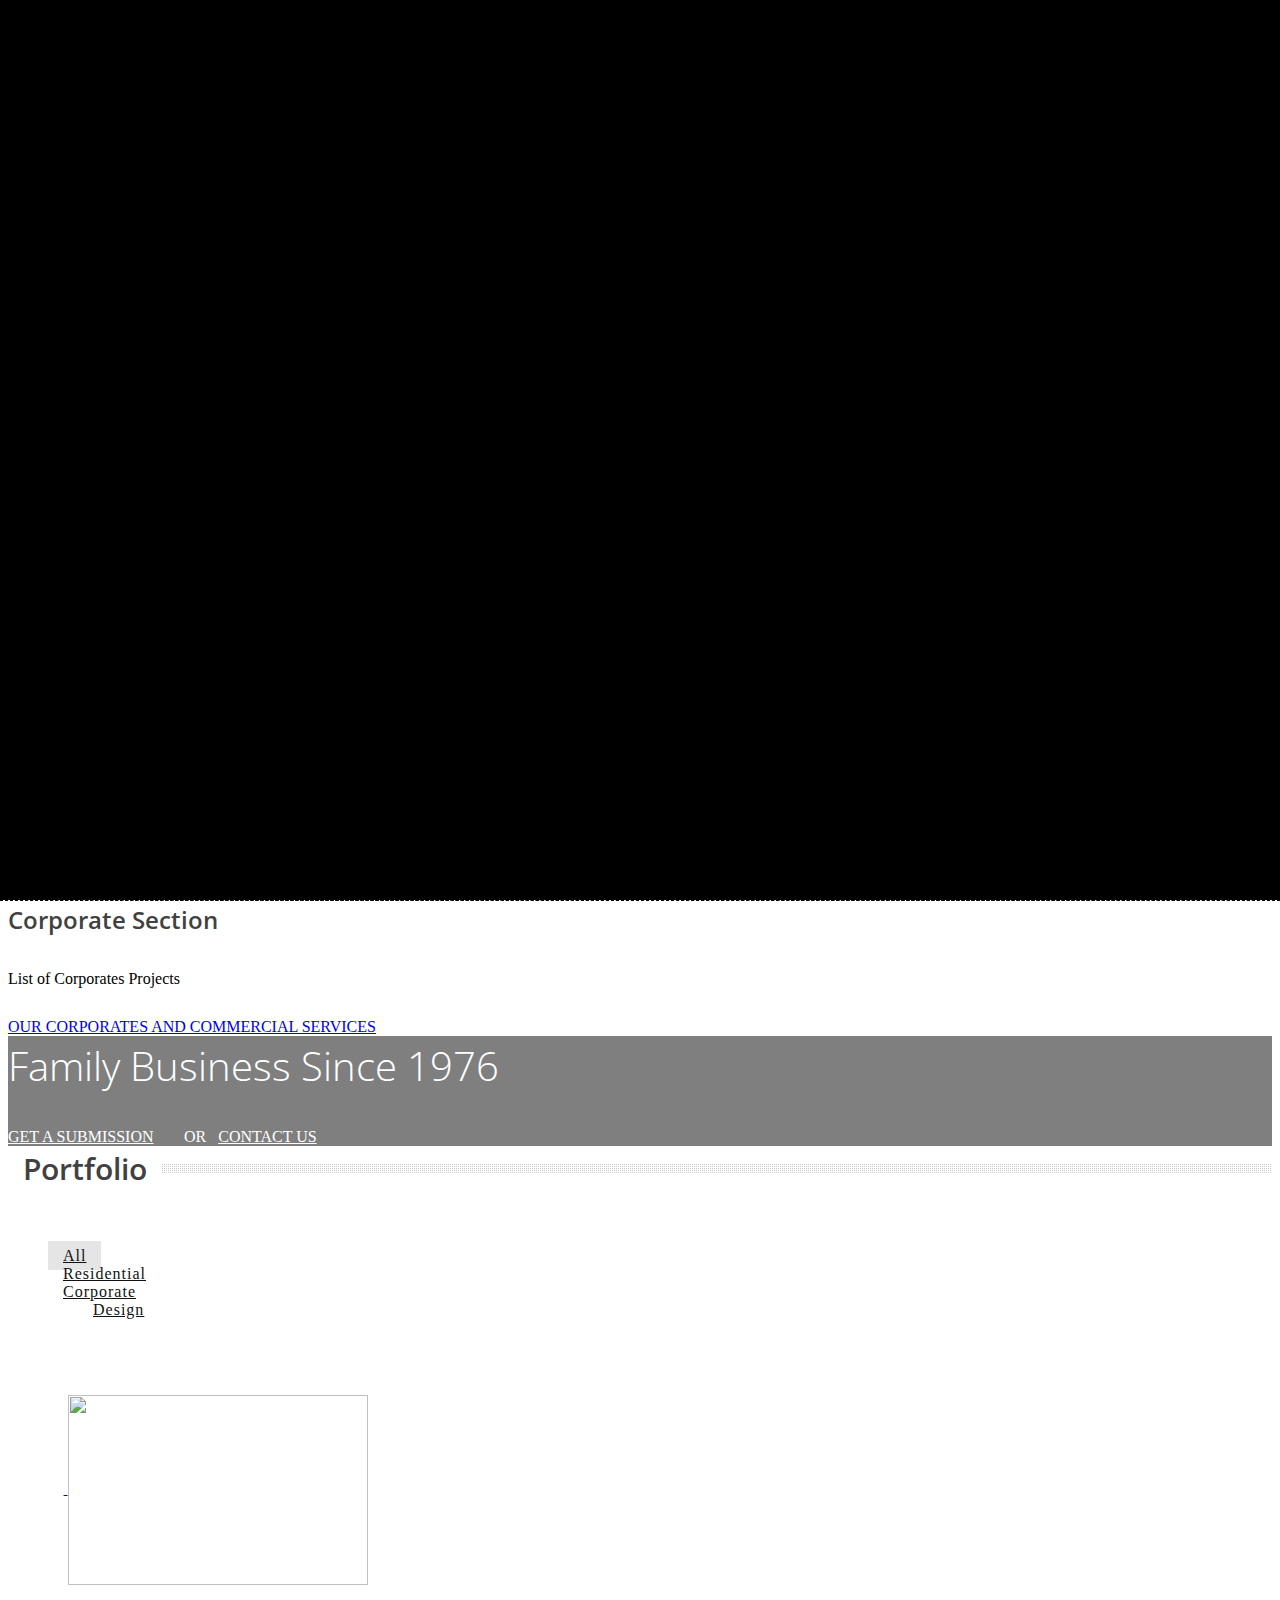
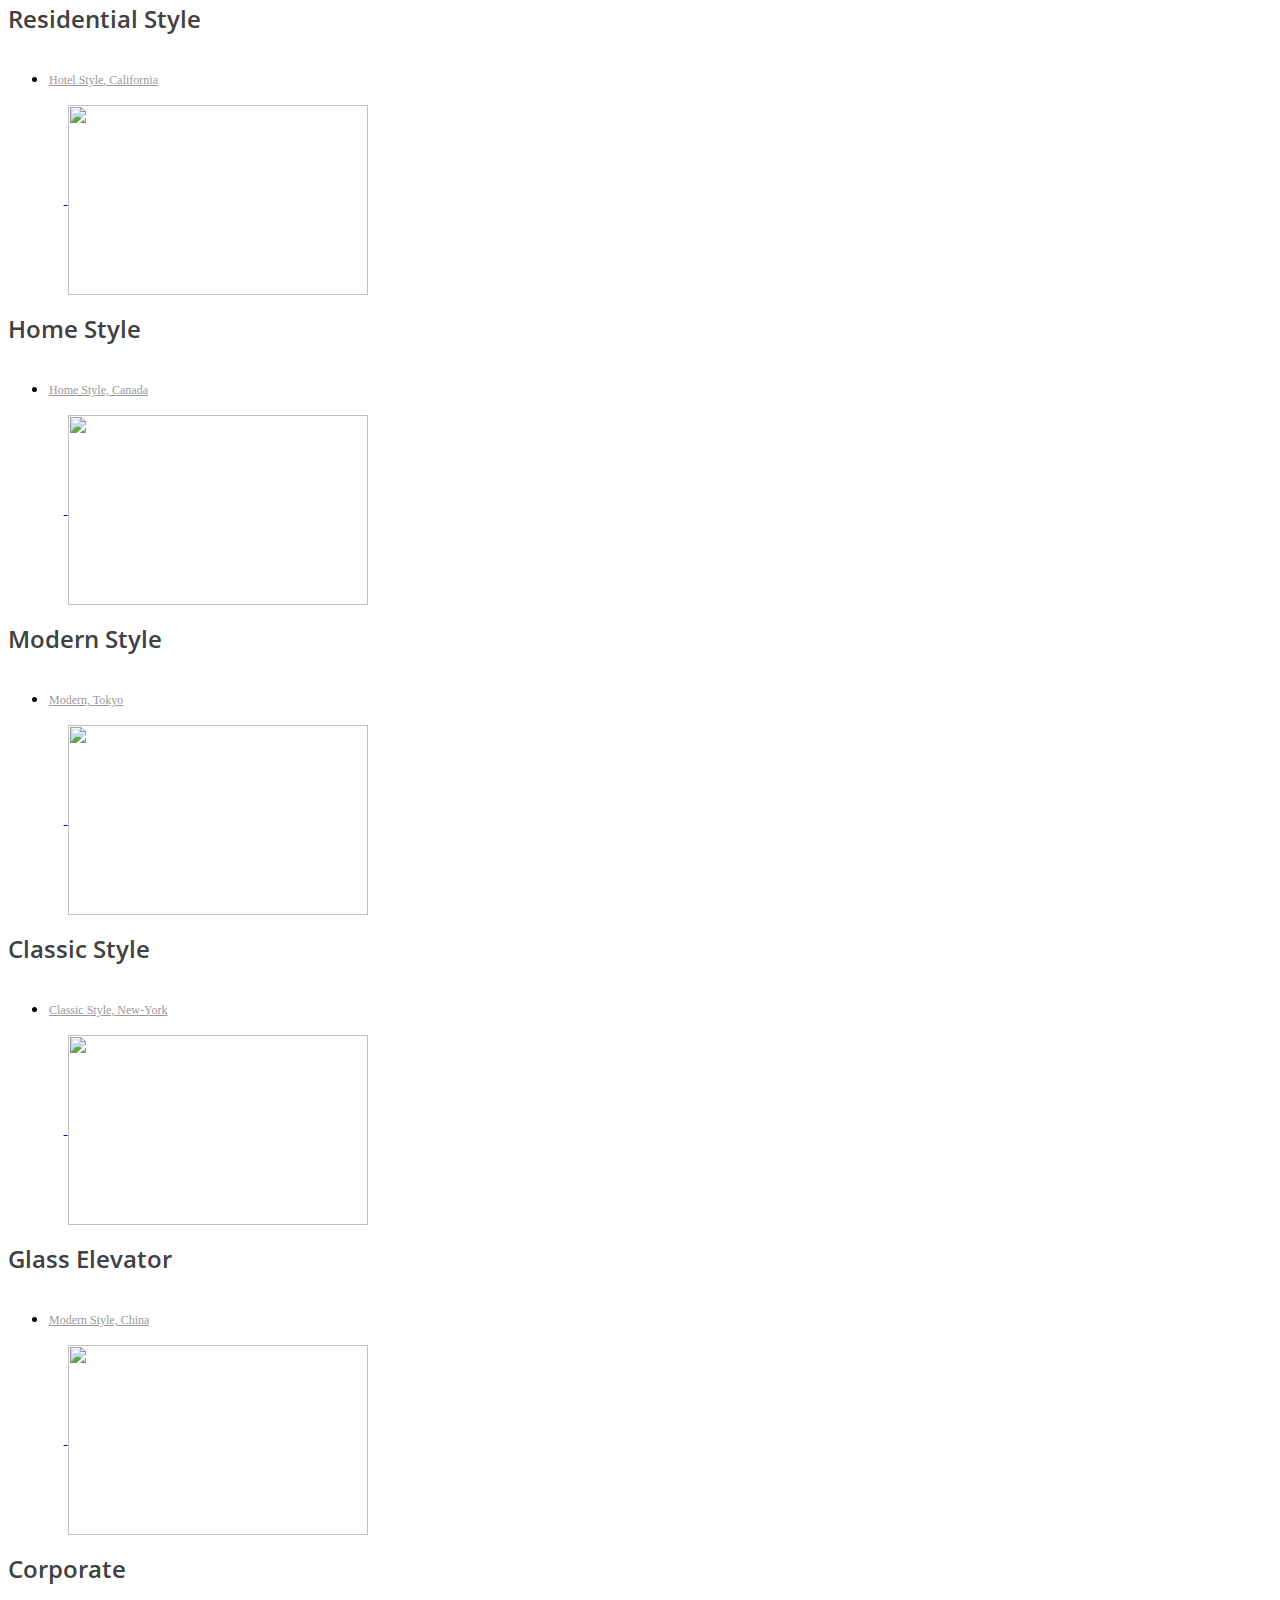
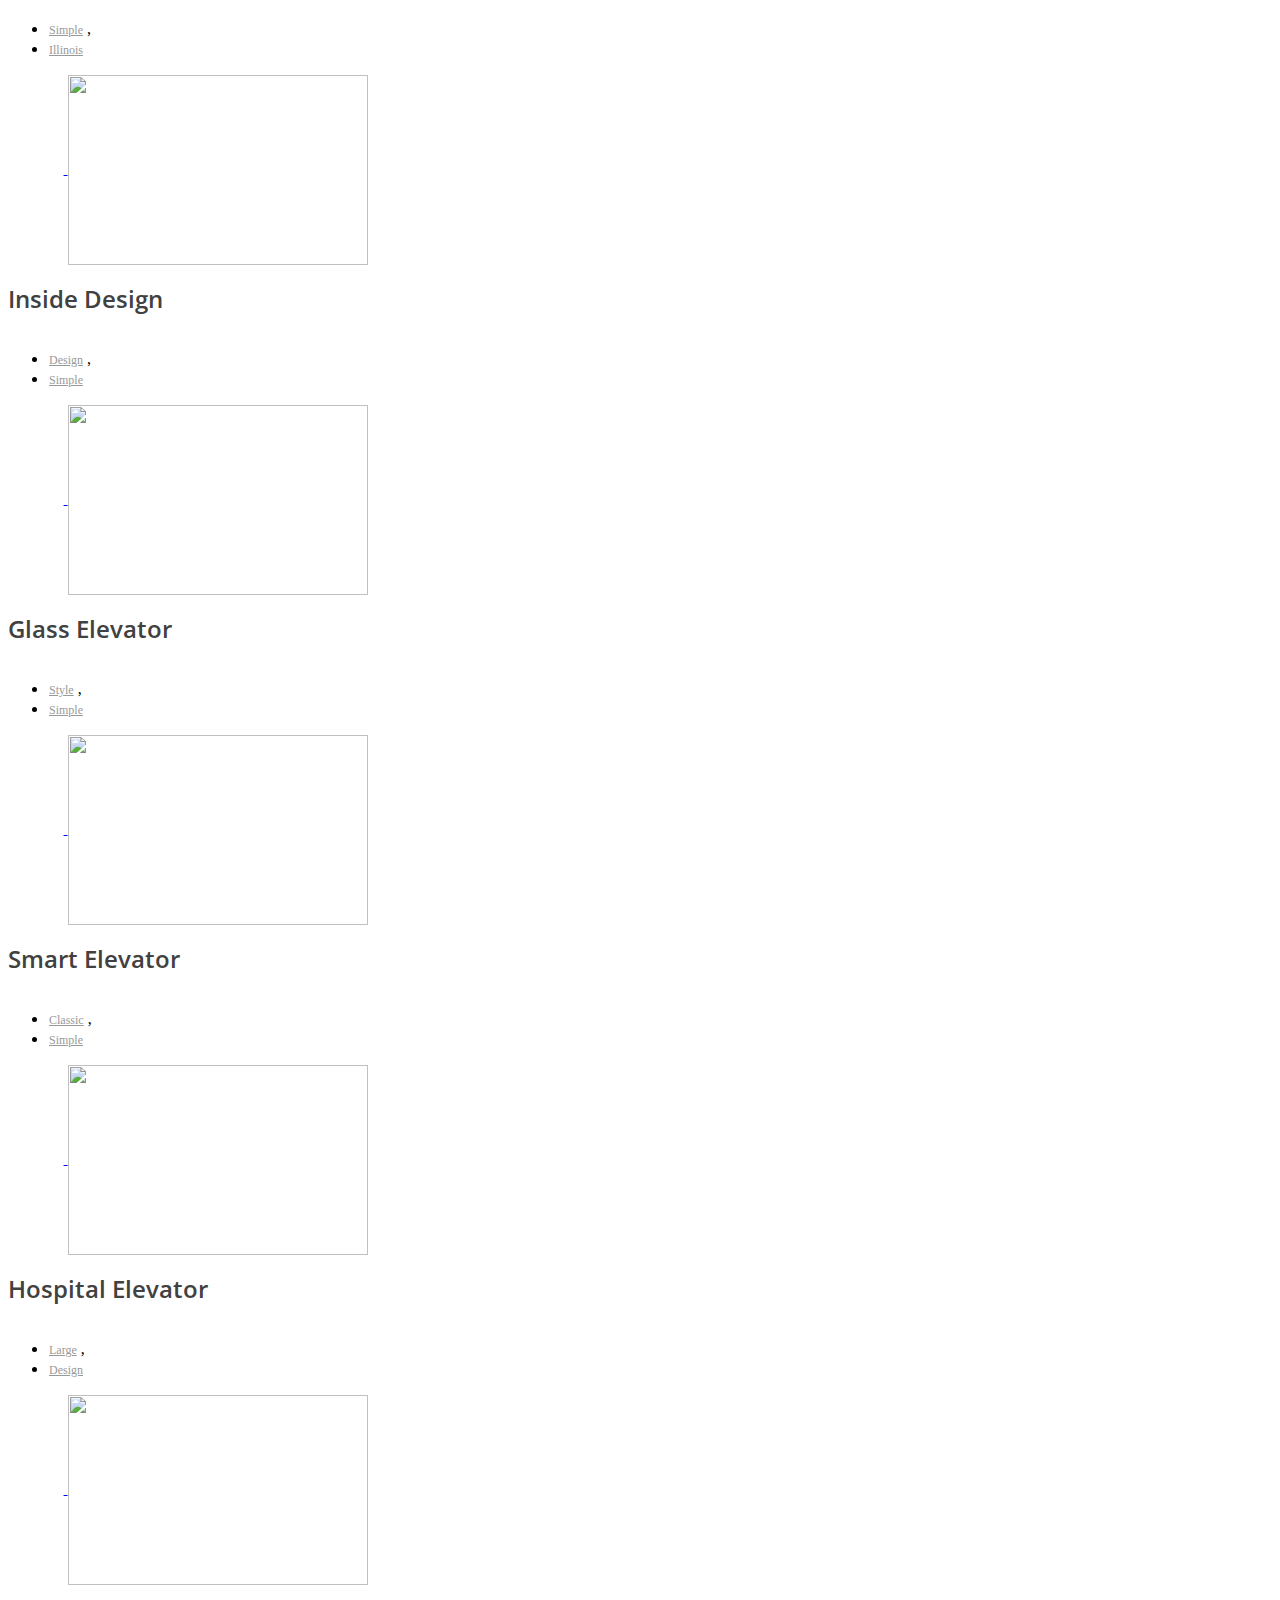
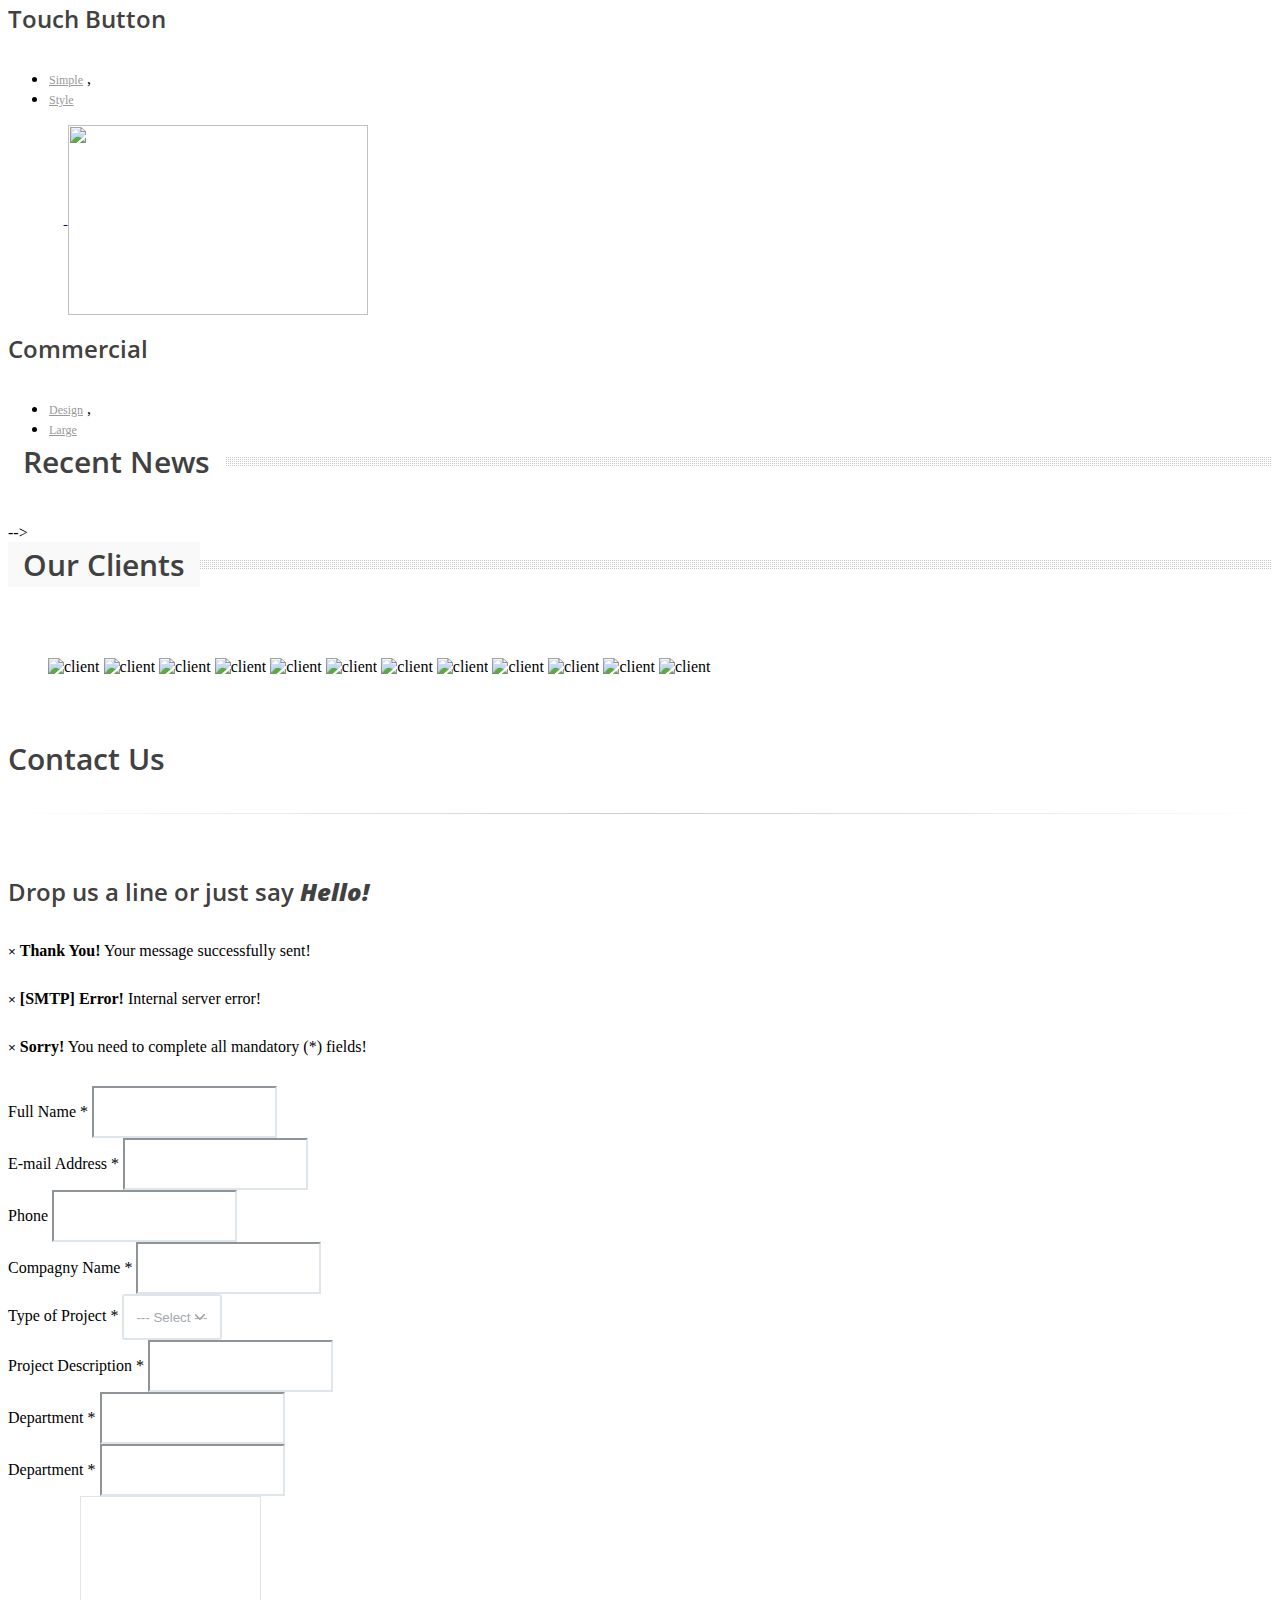
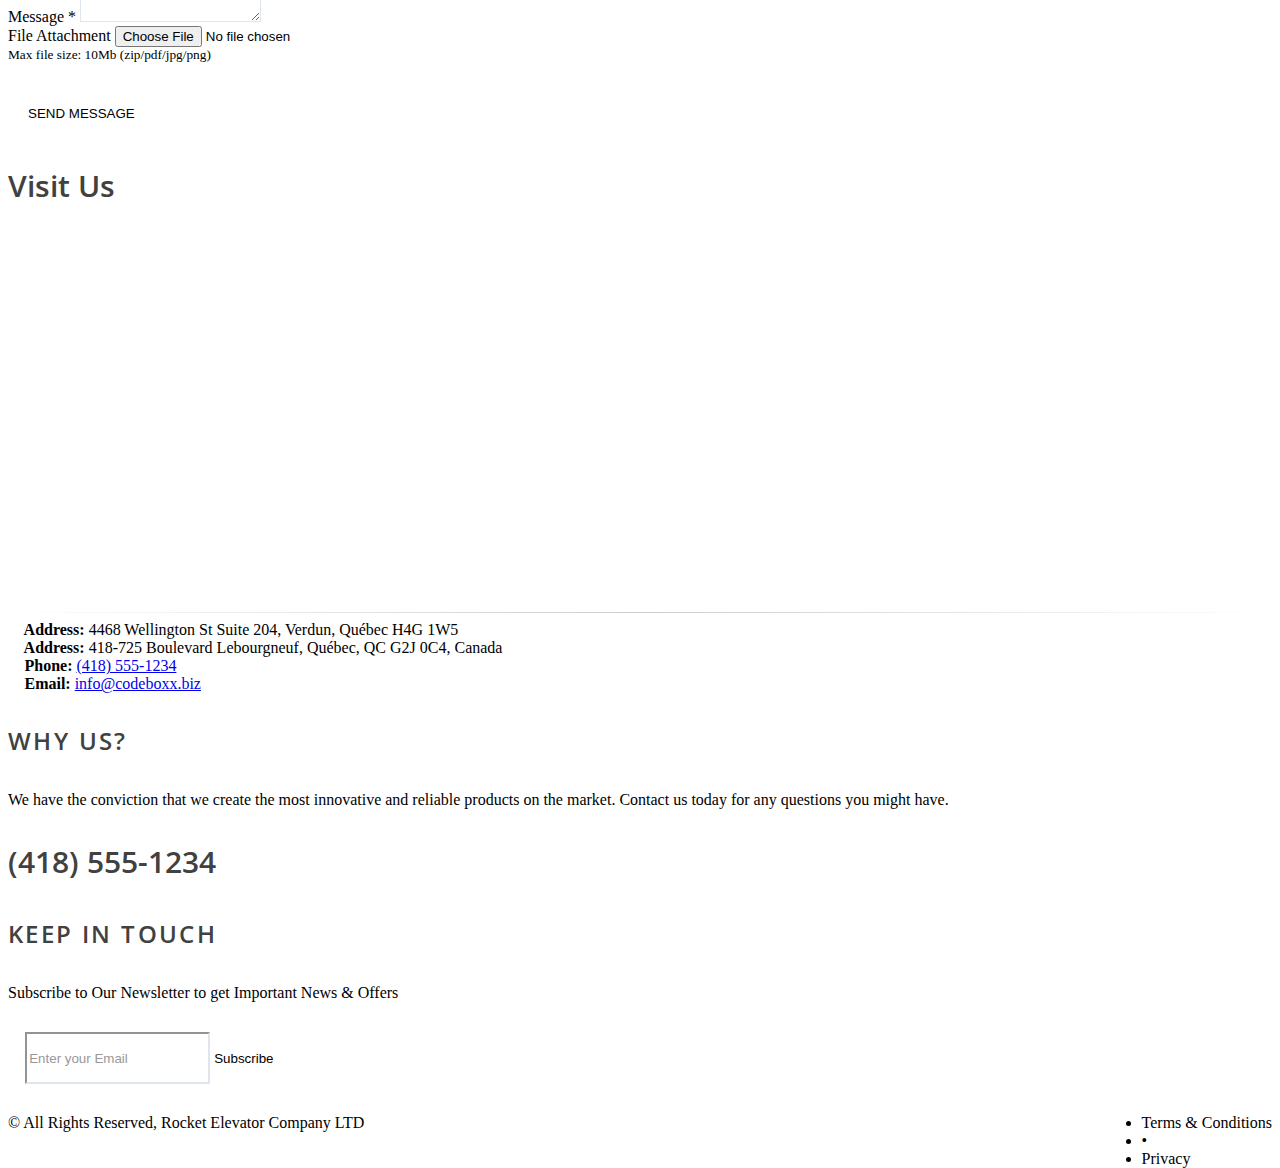
==== commit 80e2f0da: "final commit2" ====
--- a/Smarty/HTML_BS4/index.html
+++ b/Smarty/HTML_BS4/index.html
@@ -59,7 +59,7 @@
 				
 				<div class="row">
 
-					<div id="home-nav" class="col-md-4">
+					<div id="home" class="col-md-4">
 						<h6><i class="icon-heart"></i> WHY ROCKET ELEVATOR?</h6>
 						<p>Rocket Elevator will do all is on power to make the client satisfied</p>
 					</div>
@@ -135,7 +135,7 @@
 						</button>
 
 						<!-- Logo -->
-						<a class="logo float-left scrollTo" href="#home-nav">
+						<a class="logo float-left scrollTo" href="#home">
 							<img src="/assets/images/Rocket_Elevator_Assets/R2.png" alt="" />
 						</a>
 
@@ -1147,7 +1147,7 @@
 
 
 			<!-- Clients -->
-			<section id="clients-nav" class="alternate">
+			<section id="clients" class="alternate">
 				<div class="container">
 
 					<div class="heading-title heading-dotted text-center">
@@ -1294,47 +1294,59 @@
 									<div class="row">
 											<div class="col-md-4">
 												<label for="contact:name">Full Name *</label>
-												<input required type="text" value="" class="form-control" name="contact[name][required]" id="contact:name">
+												<input required type="text" value="" class="form-control" name="contact[name][required]" id="name">
 											</div>
 											<div class="col-md-4">
 												<label for="contact:email">E-mail Address *</label>
-												<input required type="email" value="" class="form-control" name="contact[email][required]" id="contact:email">
+												<input required type="email" value="" class="form-control" name="contact[email][required]" id="email">
 											</div>
 											<div class="col-md-4">
 												<label for="contact:phone">Phone</label>
-												<input type="number" value="" class="form-control" name="contact[phone]" id="contact:phone">
+												<input type="number" value="" class="form-control" name="contact[phone]" id="phone">
 											</div>
 									</div>
 									<div class="row">
 											<div class="col-md-8">
-												<label for="contact:subject">Projects *</label>
-												<input required type="text" value="" class="form-control" name="contact[subject][required]" id="contact:subject">
+												<label for="contact:subject">Compagny Name *</label>
+												<input required type="text" value="" class="form-control" name="contact[subject][required]" id="compagny_name">
 											</div>
 											<div class="col-md-4">
-												<label for="contact_department">Department</label>
-												<select class="form-control pointer" name="contact[department]">
+												<label for="contact_department">Type of Project *</label>
+												<select class="form-control pointer" name="contact[department]" id="project_name">
 													<option value="">--- Select ---</option>
-													<option value="Marketing">Marketing</option>
-													<option value="Webdesign">Webdesign</option>
-													<option value="Architecture">Architecture</option>
+													<option value="Residential">Residential</option>
+													<option value="Corporate">Corporate</option>
+													<option value="Commercial">Commercial</option>
 												</select>
 											</div>
+												<div class="col-md-4">
+													<label for="contact:subject">Project Description *</label>
+													<input required type="text" value="" class="form-control" name="contact[subject][required]" id="project_description">
+												</div>
+												<div class="col-md-4">
+													<label for="contact:subject">Department *</label>
+													<input required type="text" value="" class="form-control" name="contact[subject][required]" id="department">
+												</div>
+									
+									<div class="row">
+											<div class="col-md-4">
+												<label for="contact:subject">Department *</label>
+												<input required type="text" value="" class="form-control" name="contact[subject][required]" id="department">
+											</div>
+											<div class="row">
+												<div class="col-md-12">
+													<label for="contact:message">Message *</label>
+													<textarea required maxlength="10000" rows="8" class="form-control" name="contact[message]" id="message"></textarea>
+												</div>
+										</div>		
 									</div>
-									<div class="row">
-											<div class="col-md-12">
-												<label for="contact:message">Message *</label>
-												<textarea required maxlength="10000" rows="8" class="form-control" name="contact[message]" id="contact:message"></textarea>
-											</div>
-									</div>
-									<div class="row">
-											<div class="col-md-12">
-												<label for="contact:attachment">File Attachment</label>
-
-												<!-- custom file upload -->
-												<input class="custom-file-upload" type="file" id="file" name="contact[attachment]" id="contact:attachment" data-btn-text="Select a File" />
-												<small class="text-muted block">Max file size: 10Mb (zip/pdf/jpg/png)</small>
-
-											</div>
+									<div class="col-md-12">
+										<label for="contact:attachment">File Attachment</label>
+
+										<!-- custom file upload -->
+										<input class="custom-file-upload" type="file" id="attachment" name="contact[attachment]"  data-btn-text="Select a File" />
+										<small class="text-muted block">Max file size: 10Mb (zip/pdf/jpg/png)</small>
+
 									</div>
 
 								</fieldset>
@@ -1377,6 +1389,7 @@
 
 							<p>
 								<span class="block"><strong><i class="fa fa-map-marker"></i> Address:</strong> 4468 Wellington St Suite 204, Verdun, Québec H4G 1W5</span>
+								<span class="block"><strong><i class="fa fa-map-marker"></i> Address:</strong> 418-725 Boulevard Lebourgneuf, Québec, QC G2J 0C4, Canada</span>
 								<span class="block"><strong><i class="fa fa-phone"></i> Phone:</strong> <a href="tel:(418) 555-1234">(418) 555-1234</a></span>
 								<span class="block"><strong><i class="fa fa-envelope"></i> Email:</strong> <a href="mailto: info@codeboxx.biz"> info@codeboxx.biz</a></span>
 							</p>
